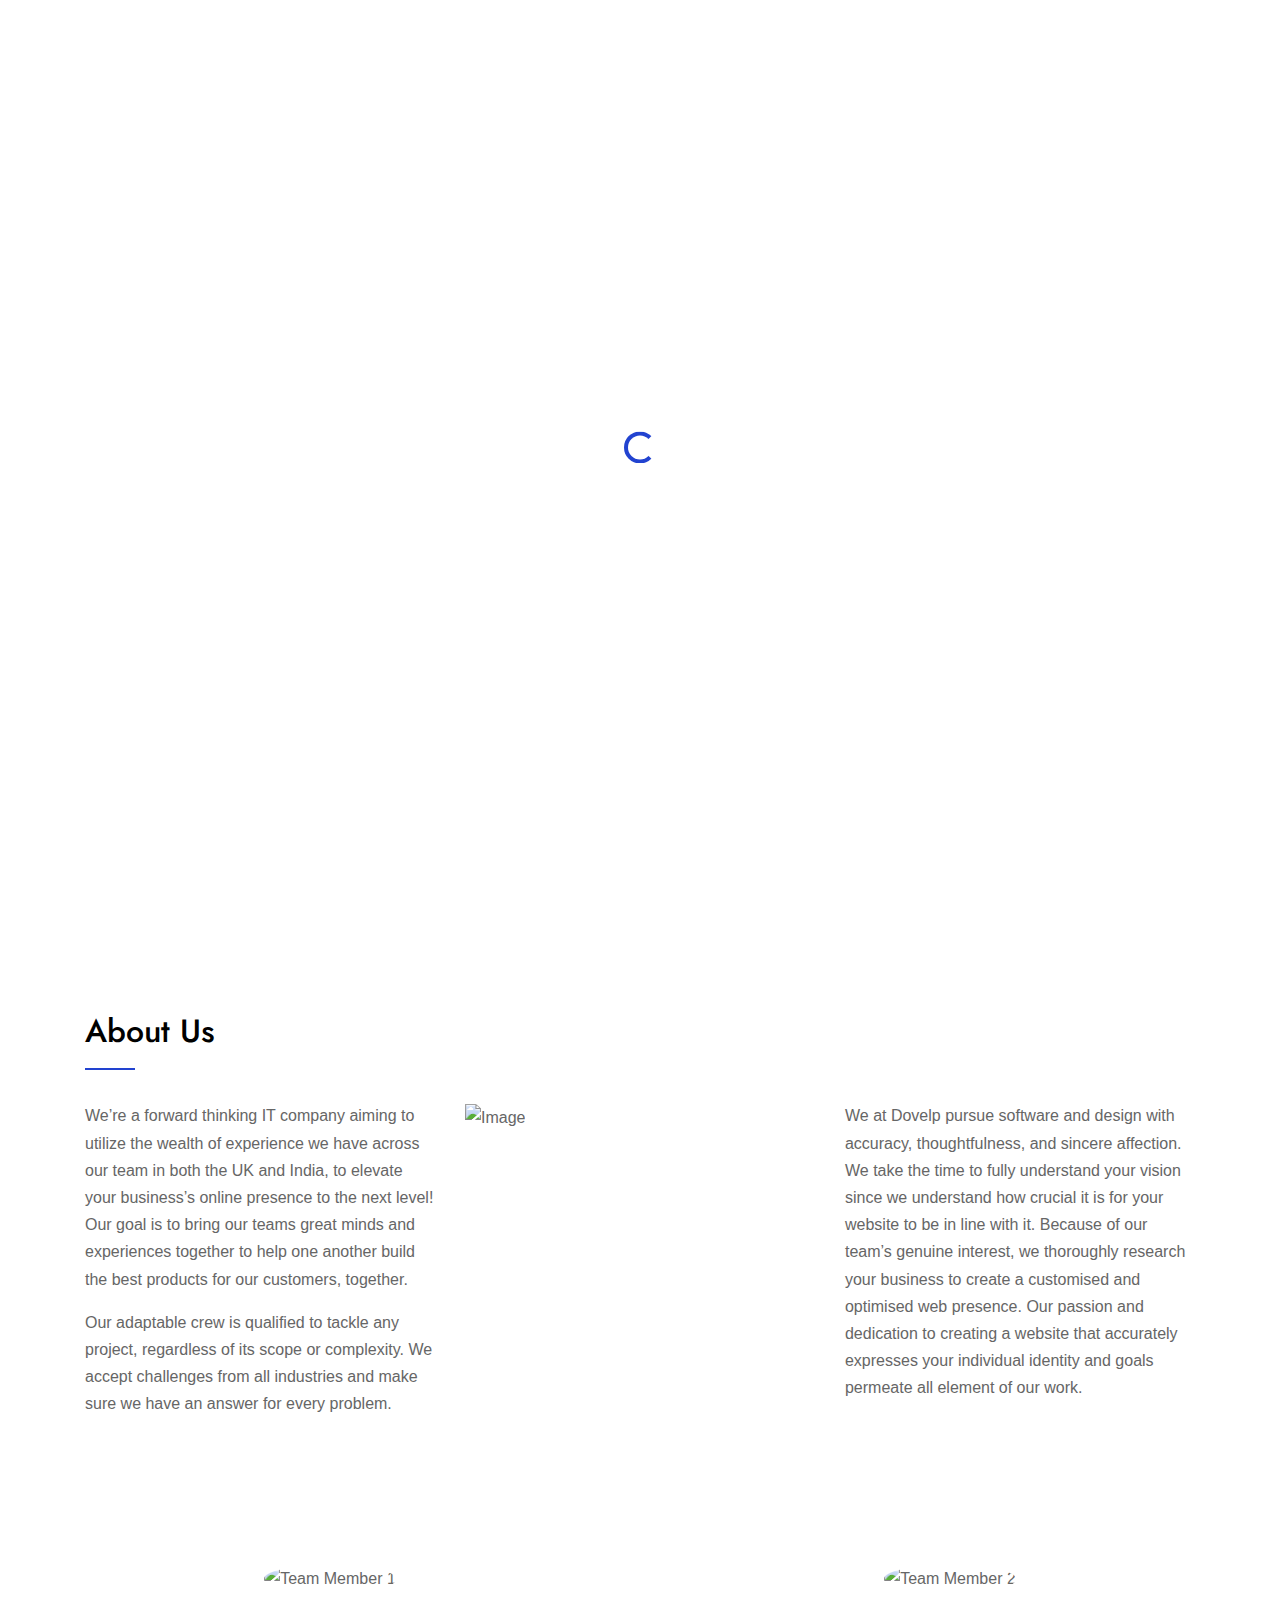
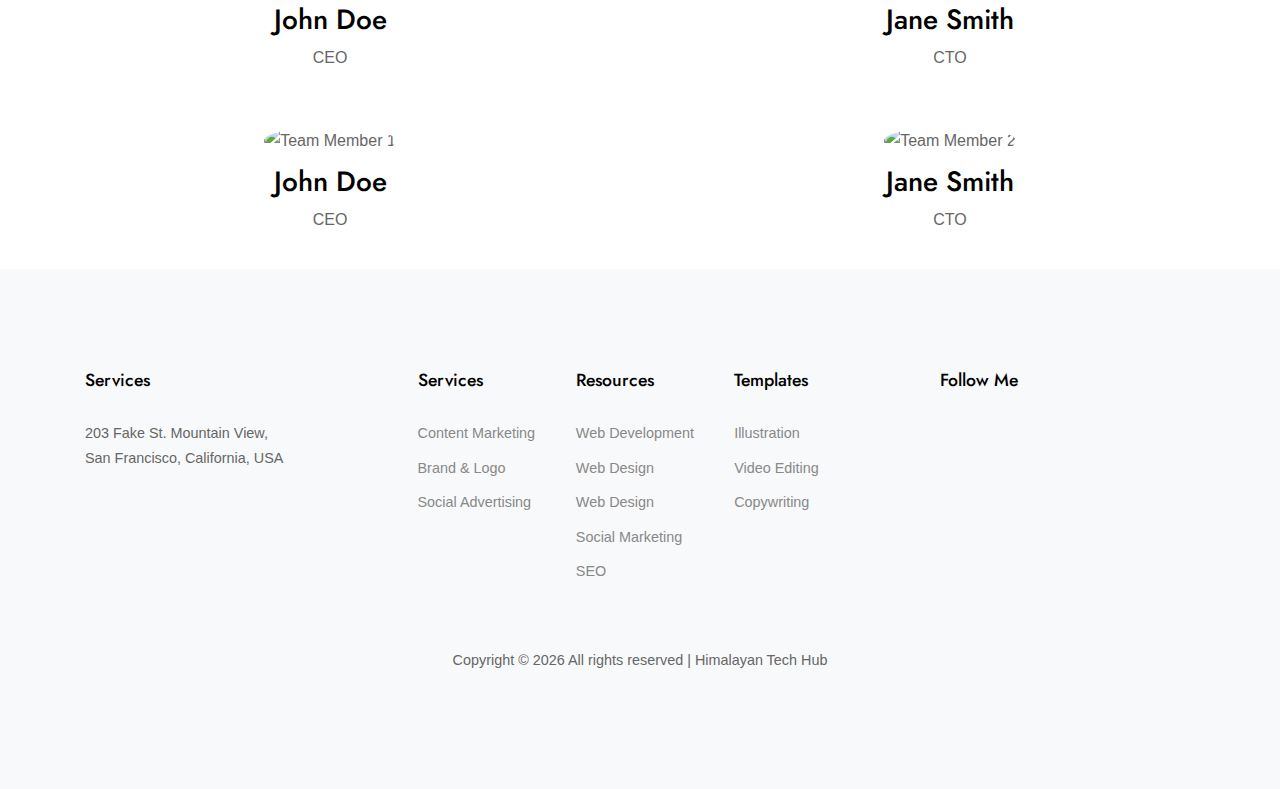
==== aboutus.html @ d695ed7c "created about page" ====
<!doctype html>
<html lang="en">

<head>
    <title>Himalayan Tech Hub </title>
    <meta charset="utf-8">
    <meta name="viewport" content="width=device-width, initial-scale=1, shrink-to-fit=no">

    <link href="https://fonts.googleapis.com/css2?family=Jost:wght@400;700;900&display=swap" rel="stylesheet">
    <link rel="stylesheet" href="fonts/icomoon/style.css">

    <link rel="stylesheet" href="css/bootstrap/bootstrap.css">
    <link rel="stylesheet" href="css/jquery-ui.css">
    <link rel="stylesheet" href="css/owl.carousel.min.css">
    <link rel="stylesheet" href="css/owl.theme.default.min.css">
    <link rel="stylesheet" href="css/owl.theme.default.min.css">

    <link rel="stylesheet" href="css/jquery.fancybox.min.css">

    <link rel="stylesheet" href="css/bootstrap-datepicker.css">

    <link rel="stylesheet" href="fonts/flaticon/font/flaticon.css">

    <link rel="stylesheet" href="css/aos.css">

    <link rel="stylesheet" href="css/style.css">

</head>

<body data-spy="scroll" data-target=".site-navbar-target" data-offset="300">


    <div id="overlayer"></div>
    <div class="loader">
        <div class="spinner-border text-primary" role="status">
            <span class="sr-only">Loading...</span>
        </div>
    </div>


    <div class="site-wrap">

        <div class="site-mobile-menu site-navbar-target">
            <div class="site-mobile-menu-header">
                <div class="site-mobile-menu-close mt-3">
                    <span class="icon-close2 js-menu-toggle"></span>
                </div>
            </div>
            <div class="site-mobile-menu-body"></div>
        </div>

        <header class="site-navbar py-4 js-sticky-header site-navbar-target" role="banner">

            <div class="container">
                <div class="row align-items-center justify-content-center">

                    <div class="col-4">
                        <h1 class="m-0 site-logo">
                            <img class="logo" src="./images//logo/HIM-LOGO.png" alt="logo">
                            <!-- <a href="index.html">Services</a> -->
                        </h1>
                    </div>

                    <div class="col-8">
                        <nav class="site-navigation position-relative text-right" role="navigation">
                            <ul class="site-menu main-menu js-clone-nav mr-auto d-none d-lg-block">
                                <li><a href="/index.html" class="nav-link">Home</a></li>
                                <li><a href="#about-section" class="nav-link">About</a></li>
                                <li><a href="#services-section" class="nav-link">Services</a></li>
                                <li><a href="#projects-section" class="nav-link">Projects</a></li>
                                <li><a href="#blog-section" class="nav-link">Blog</a></li>
                                <li><a href="#contact-section" class="nav-link">Contact</a></li>
                            </ul>
                        </nav>


                        <a href="#" class="d-inline-block d-lg-none site-menu-toggle js-menu-toggle float-right"><span
                                class="icon-menu h3"></span></a>

                    </div>


                </div>
            </div>

        </header>


        <div class="site-blocks-cover overlay bg-light"
            style="background-image: url('https://assets-global.website-files.com/61845f7929f5aa517ebab941/6440f9477c2a321f0dd6ab61_How%20Artificial%20Intelligence%20(AI)%20Is%20Used%20In%20Biometrics.jpg'); "
            id="home-section">

            <div class="container">
                <div class="row justify-content-center">

                    <div class="col-12 text-center align-self-center text-intro">
                        <div class="row justify-content-center">
                            <div class="col-lg-8">
                                <h1 class="text-white" data-aos="fade-up" data-aos-delay="">
                                    A TEAM OF


                                </h1>
                                <p class="lead text-white" data-aos="fade-up" data-aos-delay="100">
                                    Designers, Developers & Problem Solvers
                                </p>
                                <p data-aos="fade-up" data-aos-delay="200"><a href="#services-section"
                                        class="btn smoothscroll btn-primary">Find Us</a></p>

                            </div>
                        </div>
                    </div>

                </div>
            </div>

        </div>

        <!-- about us section starts here ...! -->

        <div class="site-section" id="about-section">
            <div class="container">
                <div class="row ">
                    <div class="col-12 mb-4 position-relative">
                        <h2 class="section-title">About Us</h2>
                    </div>
                    <div class="col-lg-4">
                        <p>We’re a forward thinking IT company aiming to utilize the wealth of experience we have across
                            our team in
                            both the UK and India, to elevate your business’s online presence to the next level! Our
                            goal is to bring
                            our teams great minds and experiences together to help one another build the best products
                            for our
                            customers, together.</p>

                        <p>Our adaptable crew is qualified to tackle any project, regardless of its scope or complexity.
                            We accept
                            challenges from all industries and make sure we have an answer for every problem.</p>
                    </div>
                    <div class="col-lg-4">
                        <img src="https://en.idei.club/uploads/posts/2023-06/thumbs/1687164597_en-idei-club-p-blue-technology-background-dizain-pinteres-35.jpg"
                            alt="Image" class="img-fluid">
                    </div>
                    <div class="col-lg-4">
                        <p>We at Dovelp pursue software and design with accuracy, thoughtfulness, and sincere affection.
                            We take the
                            time to fully understand your vision since we understand how crucial it is for your website
                            to be in line
                            with it. Because of our team’s genuine interest, we thoroughly research your business to
                            create a
                            customised and optimised web presence. Our passion and dedication to creating a website that
                            accurately
                            expresses your individual identity and goals permeate all element of our work.</p>

                        <!-- <p>
              We aim to give back to communities that are in most dire need. That is why as our brand evolves, we strive
              to be in a position to work closely with people who aid the less fortunate. We aim to give everyone a
              level playing field where they can better themselves and have the future they desire.</p> -->
                    </div>


                </div>
            </div>
        </div>


        <!-- about us section ends here ...! -->



        <!-- team section starts here ...! -->


        <section class="team-section ">
            <div class="team-member">
                <img src="team_member1.jpg" alt="Team Member 1">
                <h3>John Doe</h3>
                <p>CEO</p>
            </div>

            <div class="team-member">
                <img src="team_member2.jpg" alt="Team Member 2">
                <h3>Jane Smith</h3>
                <p>CTO</p>
            </div>



            <!-- Add more team members as needed -->

        </section>
        <section class="team-section ">
            <div class="team-member">
                <img src="team_member1.jpg" alt="Team Member 1">
                <h3>John Doe</h3>
                <p>CEO</p>
            </div>

            <div class="team-member">
                <img src="team_member2.jpg" alt="Team Member 2">
                <h3>Jane Smith</h3>
                <p>CTO</p>
            </div>



            <!-- Add more team members as needed -->

        </section>

        <style>
            /* styles.css */

            body {
                font-family: 'Arial', sans-serif;
                margin: 0;
                padding: 0;
                box-sizing: border-box;
            }

            .team-section {
                display: flex;
                justify-content: space-around;
                align-items: center;
                padding: 20px;
            }

            .team-member {
                text-align: center;
            }

            .team-member img {
                width: 150px;
                border-radius: 50%;
                margin-bottom: 10px;
            }

            /* Add more styling as per your design preferences */
        </style>


        <!-- team section ends  here ...! -->


        <footer class="site-section bg-light footer">
            <div class="container">
                <div class="row mb-5">
                    <div class="col-md-3">
                        <h3 class="footer-title">Services</h3>
                        <p><span class="d-inline-block d-md-block">203 Fake St. Mountain View,</span> San Francisco,
                            California, USA
                        </p>
                    </div>
                    <div class="col-md-5 mx-auto">
                        <div class="row">
                            <div class="col-lg-4">
                                <h3 class="footer-title">Services</h3>
                                <ul class="list-unstyled">
                                    <li><a href="#">Content Marketing</a></li>
                                    <li><a href="#">Brand & Logo</a></li>
                                    <li><a href="#">Social Advertising</a></li>
                                </ul>
                            </div>
                            <div class="col-lg-4">
                                <h3 class="footer-title">Resources</h3>
                                <ul class="list-unstyled">
                                    <li><a href="#">Web Development</a></li>
                                    <li><a href="#">Web Design</a></li>
                                    <li><a href="#">Web Design</a></li>
                                    <li><a href="#">Social Marketing</a></li>
                                    <li><a href="#">SEO</a></li>
                                </ul>
                            </div>
                            <div class="col-lg-4">
                                <h3 class="footer-title">Templates</h3>
                                <ul class="list-unstyled">
                                    <li><a href="#">Illustration</a></li>
                                    <li><a href="#">Video Editing</a></li>
                                    <li><a href="#">Copywriting</a></li>
                                </ul>
                            </div>
                        </div>
                    </div>
                    <div class="col-md-3">
                        <h3 class="footer-title">Follow Me</h3>
                        <a href="#" class="social-circle m-2"><span class="icon-twitter"></span></a>
                        <a href="#" class="social-circle m-2"><span class="icon-facebook"></span></a>
                        <a href="#" class="social-circle m-2"><span class="icon-instagram"></span></a>
                        <a href="#" class="social-circle m-2"><span class="icon-dribbble"></span></a>
                        <a href="#" class="social-circle m-2"><span class="icon-linkedin"></span></a>
                    </div>
                </div>

                <div class="row">
                    <div class="col-12 text-center">
                        <p>
                            <!-- Link back to Colorlib can't be removed. Template is licensed under CC BY 3.0. -->
                            Copyright &copy;
                            <script>
                                document.write(new Date().getFullYear());
                            </script> All rights reserved | Himalayan Tech Hub
                            <!-- by <a href="https://colorlib.com" target="_blank">Himalayan Tech Hub</a> -->
                            <!-- Link back to Colorlib can't be removed. Template is licensed under CC BY 3.0. -->
                        </p>
                    </div>
                </div>
            </div>
        </footer>

    </div> <!-- .site-wrap -->

    <script src="js/jquery-3.3.1.min.js"></script>
    <script src="js/jquery-ui.js"></script>
    <script src="js/popper.min.js"></script>
    <script src="js/bootstrap.min.js"></script>
    <script src="js/owl.carousel.min.js"></script>
    <script src="js/jquery.easing.1.3.js"></script>
    <script src="js/aos.js"></script>
    <script src="js/jquery.fancybox.min.js"></script>
    <script src="js/jquery.sticky.js"></script>
    <script src="js/isotope.pkgd.min.js"></script>


    <script src="js/main.js"></script>







</body>

</html>
---- css/style.css ----
/* Base */
html {
  overflow-x: hidden; }

body {
  line-height: 1.7;
  color: #666666;
  font-weight: 400;
  font-size: 1rem; }

::-moz-selection {
  background: #000;
  color: #fff; }

::selection {
  background: #000;
  color: #fff; }

a {
  -webkit-transition: .3s all ease;
  -o-transition: .3s all ease;
  transition: .3s all ease; }
  a:hover {
    text-decoration: none; }

h1, h2, h3, h4, h5,
.h1, .h2, .h3, .h4, .h5 {
  font-family: "Jost", sans-serif;
  color: #000; }

.border-2 {
  border-width: 2px; }

.text-black {
  color: #000 !important; }

.bg-black {
  background: #000 !important; }

.color-black-opacity-5 {
  color: rgba(0, 0, 0, 0.5); }

.color-white-opacity-5 {
  color: rgba(255, 255, 255, 0.5); }

body:after {
  -webkit-transition: .3s all ease-in-out;
  -o-transition: .3s all ease-in-out;
  transition: .3s all ease-in-out; }

.offcanvas-menu {
  position: relative; }
  .offcanvas-menu:after {
    position: absolute;
    content: "";
    bottom: 0;
    left: 0;
    top: 0;
    right: 0;
    z-index: 999;
    background: rgba(0, 0, 0, 0.2); }

.btn {
  font-size: 16px;
  border-radius: 30px;
  padding: 10px 30px; }
  .btn:hover, .btn:active, .btn:focus {
    outline: none;
    -webkit-box-shadow: none !important;
    box-shadow: none !important; }
  .btn.btn-primary {
    background: #2243d0;
    border-color: #2243d0;
    color: #fff; }
    .btn.btn-primary:hover {
      background: #000;
      border-color: #000;
      color: #fff; }
    .btn.btn-primary.btn-black--hover:hover {
      background: #666666;
      color: #fff; }

.line-height-1 {
  line-height: 1 !important; }

.bg-black {
  background: #000; }

.form-control {
  height: 43px;
  border-radius: 30px;
  font-family: "Jost", -apple-system, BlinkMacSystemFont, "Segoe UI", Roboto, "Helvetica Neue", Arial, "Noto Sans", sans-serif, "Apple Color Emoji", "Segoe UI Emoji", "Segoe UI Symbol", "Noto Color Emoji"; }
  .form-control:active, .form-control:focus {
    border-color: #2243d0; }
  .form-control:hover, .form-control:active, .form-control:focus {
    -webkit-box-shadow: none !important;
    box-shadow: none !important; }

.site-section {
  padding: 2.5em 0; }
  @media (min-width: 768px) {
    .site-section {
      padding: 7em 0; } }
  .site-section.site-section-sm {
    padding: 4em 0; }

.site-section-heading {
  padding-bottom: 20px;
  margin-bottom: 0px;
  position: relative;
  font-size: 2.5rem; }
  @media (min-width: 768px) {
    .site-section-heading {
      font-size: 3rem; } }

.site-footer {
  padding: 4em 0;
  background: #333333; }
  @media (min-width: 768px) {
    .site-footer {
      padding: 8em 0; } }
  .site-footer .border-top {
    border-top: 1px solid rgba(255, 255, 255, 0.1) !important; }
  .site-footer p {
    color: #737373; }
  .site-footer h2, .site-footer h3, .site-footer h4, .site-footer h5 {
    color: #fff; }
  .site-footer a {
    color: #999999; }
    .site-footer a:hover {
      color: white; }
  .site-footer ul li {
    margin-bottom: 10px; }
  .site-footer .footer-heading {
    font-size: 16px;
    color: #fff; }

.bg-text-line {
  display: inline;
  background: #000;
  -webkit-box-shadow: 20px 0 0 #000, -20px 0 0 #000;
  box-shadow: 20px 0 0 #000, -20px 0 0 #000; }

.text-white-opacity-05 {
  color: rgba(255, 255, 255, 0.5); }

.text-black-opacity-05 {
  color: rgba(0, 0, 0, 0.5); }

.hover-bg-enlarge {
  overflow: hidden;
  position: relative; }
  @media (max-width: 991.98px) {
    .hover-bg-enlarge {
      height: auto !important; } }
  .hover-bg-enlarge > div {
    -webkit-transform: scale(1);
    -ms-transform: scale(1);
    transform: scale(1);
    -webkit-transition: .8s all ease-in-out;
    -o-transition: .8s all ease-in-out;
    transition: .8s all ease-in-out; }
  .hover-bg-enlarge:hover > div, .hover-bg-enlarge:focus > div, .hover-bg-enlarge:active > div {
    -webkit-transform: scale(1.2);
    -ms-transform: scale(1.2);
    transform: scale(1.2); }
  @media (max-width: 991.98px) {
    .hover-bg-enlarge .bg-image-md-height {
      height: 300px !important; } }

.bg-image {
  background-size: cover;
  background-position: center center;
  background-repeat: no-repeat;
  background-attachment: fixed; }
  .bg-image.overlay {
    position: relative; }
    .bg-image.overlay:after {
      position: absolute;
      content: "";
      top: 0;
      left: 0;
      right: 0;
      bottom: 0;
      z-index: 0;
      width: 100%;
      background: rgba(0, 0, 0, 0.7); }
  .bg-image > .container {
    position: relative;
    z-index: 1; }

@media (max-width: 991.98px) {
  .img-md-fluid {
    max-width: 100%; } }

@media (max-width: 991.98px) {
  .display-1, .display-3 {
    font-size: 3rem; } }

.play-single-big {
  width: 90px;
  height: 90px;
  display: inline-block;
  border: 2px solid #fff;
  color: #fff !important;
  border-radius: 50%;
  position: relative;
  -webkit-transition: .3s all ease-in-out;
  -o-transition: .3s all ease-in-out;
  transition: .3s all ease-in-out; }
  .play-single-big > span {
    font-size: 50px;
    position: absolute;
    top: 50%;
    left: 50%;
    -webkit-transform: translate(-40%, -50%);
    -ms-transform: translate(-40%, -50%);
    transform: translate(-40%, -50%); }
  .play-single-big:hover {
    width: 120px;
    height: 120px; }

.overlap-to-top {
  margin-top: -150px; }

.ul-check {
  margin-bottom: 50px; }
  .ul-check li {
    position: relative;
    padding-left: 35px;
    margin-bottom: 15px;
    line-height: 1.5; }
    .ul-check li:before {
      left: 0;
      font-size: 20px;
      top: -.3rem;
      font-family: "icomoon";
      content: "\e5ca";
      position: absolute; }
  .ul-check.white li:before {
    color: #fff; }
  .ul-check.success li:before {
    color: #71bc42; }
  .ul-check.primary li:before {
    color: #2243d0; }
  .ul-check li.remove {
    text-decoration: line-through;
    color: #dee2e6; }
    .ul-check li.remove:before {
      color: #dee2e6; }

.select-wrap, .wrap-icon {
  position: relative; }
  .select-wrap .icon, .wrap-icon .icon {
    position: absolute;
    right: 10px;
    top: 50%;
    -webkit-transform: translateY(-50%);
    -ms-transform: translateY(-50%);
    transform: translateY(-50%);
    font-size: 22px; }
  .select-wrap select, .wrap-icon select {
    -webkit-appearance: none;
    -moz-appearance: none;
    appearance: none;
    width: 100%; }

.spinner-border {
  color: #2243d0; }

/*PRELOADING------------ */
#overlayer {
  width: 100%;
  height: 100%;
  position: fixed;
  z-index: 7100;
  background: #fff;
  top: 0;
  left: 0;
  right: 0;
  bottom: 0; }

.loader {
  z-index: 7700;
  position: fixed;
  top: 50%;
  left: 50%;
  -webkit-transform: translate(-50%, -50%);
  -ms-transform: translate(-50%, -50%);
  transform: translate(-50%, -50%); }

/* Navbar */
.site-navbar {
  margin-bottom: 0px;
  z-index: 1999;
  position: absolute;
  top: 0;
  width: 100%;
  border-bottom: rgba(255, 255, 255, 0.7); }
  .site-navbar .site-logo {
    font-size: 1.5rem; }
    .site-navbar .site-logo a {
      border: 4px solid #fff;
      display: inline-block;
      padding: 5px 10px; }
  .site-navbar .site-navigation .site-menu {
    margin: 0;
    padding: 0;
    margin-bottom: 0;
    font-family: "Jost", sans-serif; }
    .site-navbar .site-navigation .site-menu a {
      text-decoration: none !important;
      display: inline-block;
      position: relative;
      padding: 5px 20px; }
      .site-navbar .site-navigation .site-menu a:before {
        position: absolute;
        content: "";
        bottom: 0;
        left: 18px;
        right: 18px;
        height: 2px;
        width: 0;
        background: #fff;
        -webkit-transition: .3s all ease-in-out;
        -o-transition: .3s all ease-in-out;
        transition: .3s all ease-in-out; }
      .site-navbar .site-navigation .site-menu a:hover, .site-navbar .site-navigation .site-menu a.active {
        color: #000; }
        .site-navbar .site-navigation .site-menu a:hover:before, .site-navbar .site-navigation .site-menu a.active:before {
          width: 100%; }
    .site-navbar .site-navigation .site-menu > li {
      display: inline-block; }
      .site-navbar .site-navigation .site-menu > li > a {
        padding: 5px 20px;
        color: #000;
        display: inline-block;
        text-decoration: none !important; }
        .site-navbar .site-navigation .site-menu > li > a:hover {
          color: #2243d0; }
    .site-navbar .site-navigation .site-menu .has-children {
      position: relative; }
      .site-navbar .site-navigation .site-menu .has-children > a {
        position: relative;
        padding-right: 20px; }
        .site-navbar .site-navigation .site-menu .has-children > a:before {
          position: absolute;
          content: "\e313";
          font-size: 16px;
          top: 50%;
          right: 0;
          -webkit-transform: translateY(-50%);
          -ms-transform: translateY(-50%);
          transform: translateY(-50%);
          font-family: 'icomoon'; }
      .site-navbar .site-navigation .site-menu .has-children .dropdown {
        visibility: hidden;
        opacity: 0;
        top: 100%;
        position: absolute;
        text-align: left;
        border-top: 2px solid #2243d0;
        -webkit-box-shadow: 0 2px 10px -2px rgba(0, 0, 0, 0.1);
        box-shadow: 0 2px 10px -2px rgba(0, 0, 0, 0.1);
        padding: 0px 0;
        margin-top: 20px;
        margin-left: 0px;
        background: #fff;
        -webkit-transition: 0.2s 0s;
        -o-transition: 0.2s 0s;
        transition: 0.2s 0s; }
        .site-navbar .site-navigation .site-menu .has-children .dropdown.arrow-top {
          position: absolute; }
          .site-navbar .site-navigation .site-menu .has-children .dropdown.arrow-top:before {
            bottom: 100%;
            left: 20%;
            border: solid transparent;
            content: " ";
            height: 0;
            width: 0;
            position: absolute;
            pointer-events: none; }
          .site-navbar .site-navigation .site-menu .has-children .dropdown.arrow-top:before {
            border-color: rgba(136, 183, 213, 0);
            border-bottom-color: #fff;
            border-width: 10px;
            margin-left: -10px; }
        .site-navbar .site-navigation .site-menu .has-children .dropdown a {
          text-transform: none;
          letter-spacing: normal;
          -webkit-transition: 0s all;
          -o-transition: 0s all;
          transition: 0s all;
          color: #000; }
        .site-navbar .site-navigation .site-menu .has-children .dropdown .active {
          color: #2243d0 !important; }
        .site-navbar .site-navigation .site-menu .has-children .dropdown > li {
          list-style: none;
          padding: 0;
          margin: 0;
          min-width: 210px; }
          .site-navbar .site-navigation .site-menu .has-children .dropdown > li > a {
            padding: 9px 20px;
            display: block; }
            .site-navbar .site-navigation .site-menu .has-children .dropdown > li > a:hover {
              background: #eff1f3;
              color: #000; }
          .site-navbar .site-navigation .site-menu .has-children .dropdown > li.has-children > a:before {
            content: "\e315";
            right: 20px; }
          .site-navbar .site-navigation .site-menu .has-children .dropdown > li.has-children > .dropdown, .site-navbar .site-navigation .site-menu .has-children .dropdown > li.has-children > ul {
            left: 100%;
            top: 0; }
      .site-navbar .site-navigation .site-menu .has-children:hover > a, .site-navbar .site-navigation .site-menu .has-children:focus > a, .site-navbar .site-navigation .site-menu .has-children:active > a {
        color: #2243d0; }
      .site-navbar .site-navigation .site-menu .has-children:hover, .site-navbar .site-navigation .site-menu .has-children:focus, .site-navbar .site-navigation .site-menu .has-children:active {
        cursor: pointer; }
        .site-navbar .site-navigation .site-menu .has-children:hover > .dropdown, .site-navbar .site-navigation .site-menu .has-children:focus > .dropdown, .site-navbar .site-navigation .site-menu .has-children:active > .dropdown {
          -webkit-transition-delay: 0s;
          -o-transition-delay: 0s;
          transition-delay: 0s;
          margin-top: 0px;
          visibility: visible;
          opacity: 1; }

.site-mobile-menu {
  width: 300px;
  position: fixed;
  right: 0;
  z-index: 2000;
  padding-top: 20px;
  background: #fff;
  height: calc(100vh);
  -webkit-transform: translateX(110%);
  -ms-transform: translateX(110%);
  transform: translateX(110%);
  -webkit-box-shadow: -10px 0 20px -10px rgba(0, 0, 0, 0.1);
  box-shadow: -10px 0 20px -10px rgba(0, 0, 0, 0.1);
  -webkit-transition: .3s all ease-in-out;
  -o-transition: .3s all ease-in-out;
  transition: .3s all ease-in-out; }
  .offcanvas-menu .site-mobile-menu {
    -webkit-transform: translateX(0%);
    -ms-transform: translateX(0%);
    transform: translateX(0%); }
  .site-mobile-menu .site-mobile-menu-header {
    width: 100%;
    float: left;
    padding-left: 20px;
    padding-right: 20px; }
    .site-mobile-menu .site-mobile-menu-header .site-mobile-menu-close {
      float: right;
      margin-top: 8px; }
      .site-mobile-menu .site-mobile-menu-header .site-mobile-menu-close span {
        font-size: 30px;
        display: inline-block;
        padding-left: 10px;
        padding-right: 0px;
        line-height: 1;
        cursor: pointer;
        -webkit-transition: .3s all ease;
        -o-transition: .3s all ease;
        transition: .3s all ease; }
    .site-mobile-menu .site-mobile-menu-header .site-mobile-menu-logo {
      float: left;
      margin-top: 10px;
      margin-left: 0px; }
      .site-mobile-menu .site-mobile-menu-header .site-mobile-menu-logo a {
        display: inline-block;
        text-transform: uppercase; }
        .site-mobile-menu .site-mobile-menu-header .site-mobile-menu-logo a img {
          max-width: 70px; }
        .site-mobile-menu .site-mobile-menu-header .site-mobile-menu-logo a:hover {
          text-decoration: none; }
  .site-mobile-menu .site-mobile-menu-body {
    overflow-y: scroll;
    -webkit-overflow-scrolling: touch;
    position: relative;
    padding: 0 20px 20px 20px;
    height: calc(100vh - 52px);
    padding-bottom: 150px; }
  .site-mobile-menu .site-nav-wrap {
    padding: 0;
    margin: 0;
    list-style: none;
    position: relative; }
    .site-mobile-menu .site-nav-wrap a {
      padding: 10px 20px;
      display: block;
      position: relative;
      color: #212529; }
      .site-mobile-menu .site-nav-wrap a:hover {
        color: #2243d0; }
    .site-mobile-menu .site-nav-wrap li {
      position: relative;
      display: block; }
      .site-mobile-menu .site-nav-wrap li .active {
        color: #2243d0; }
    .site-mobile-menu .site-nav-wrap .arrow-collapse {
      position: absolute;
      right: 0px;
      top: 10px;
      z-index: 20;
      width: 36px;
      height: 36px;
      text-align: center;
      cursor: pointer;
      border-radius: 50%; }
      .site-mobile-menu .site-nav-wrap .arrow-collapse:hover {
        background: #f8f9fa; }
      .site-mobile-menu .site-nav-wrap .arrow-collapse:before {
        font-size: 12px;
        z-index: 20;
        font-family: "icomoon";
        content: "\f078";
        position: absolute;
        top: 50%;
        left: 50%;
        -webkit-transform: translate(-50%, -50%) rotate(-180deg);
        -ms-transform: translate(-50%, -50%) rotate(-180deg);
        transform: translate(-50%, -50%) rotate(-180deg);
        -webkit-transition: .3s all ease;
        -o-transition: .3s all ease;
        transition: .3s all ease; }
      .site-mobile-menu .site-nav-wrap .arrow-collapse.collapsed:before {
        -webkit-transform: translate(-50%, -50%);
        -ms-transform: translate(-50%, -50%);
        transform: translate(-50%, -50%); }
    .site-mobile-menu .site-nav-wrap > li {
      display: block;
      position: relative;
      float: left;
      width: 100%; }
      .site-mobile-menu .site-nav-wrap > li > a {
        padding-left: 20px;
        font-size: 20px; }
      .site-mobile-menu .site-nav-wrap > li > ul {
        padding: 0;
        margin: 0;
        list-style: none; }
        .site-mobile-menu .site-nav-wrap > li > ul > li {
          display: block; }
          .site-mobile-menu .site-nav-wrap > li > ul > li > a {
            padding-left: 40px;
            font-size: 16px; }
          .site-mobile-menu .site-nav-wrap > li > ul > li > ul {
            padding: 0;
            margin: 0; }
            .site-mobile-menu .site-nav-wrap > li > ul > li > ul > li {
              display: block; }
              .site-mobile-menu .site-nav-wrap > li > ul > li > ul > li > a {
                font-size: 16px;
                padding-left: 60px; }
    .site-mobile-menu .site-nav-wrap[data-class="social"] {
      float: left;
      width: 100%;
      margin-top: 30px;
      padding-bottom: 5em; }
      .site-mobile-menu .site-nav-wrap[data-class="social"] > li {
        width: auto; }
        .site-mobile-menu .site-nav-wrap[data-class="social"] > li:first-child a {
          padding-left: 15px !important; }

.sticky-wrapper {
  position: absolute;
  z-index: 100;
  width: 100%; }
  .sticky-wrapper .site-navbar {
    -webkit-transition: .3s all ease;
    -o-transition: .3s all ease;
    transition: .3s all ease; }
  .sticky-wrapper .site-navbar .site-menu-toggle {
    color: #fff; }
  .sticky-wrapper .site-navbar .site-logo a {
    color: #fff; }
  .sticky-wrapper .site-navbar .site-menu > li > a {
    color: #fff; }
    .sticky-wrapper .site-navbar .site-menu > li > a:hover, .sticky-wrapper .site-navbar .site-menu > li > a.active {
      color: #fff !important; }
  .sticky-wrapper.is-sticky .site-navbar {
    background: #fff;
    border-bottom: 1px solid transparent;
    -webkit-box-shadow: 4px 0 20px -5px rgba(0, 0, 0, 0.1);
    box-shadow: 4px 0 20px -5px rgba(0, 0, 0, 0.1); }
    .sticky-wrapper.is-sticky .site-navbar .site-menu-toggle {
      color: #000; }
    .sticky-wrapper.is-sticky .site-navbar .site-logo {
      font-size: 1.5rem; }
      .sticky-wrapper.is-sticky .site-navbar .site-logo a {
        border: 4px solid #000; }
    .sticky-wrapper.is-sticky .site-navbar .site-logo a {
      color: #000; }
    .sticky-wrapper.is-sticky .site-navbar .site-menu > li > a {
      color: #000 !important; }
      .sticky-wrapper.is-sticky .site-navbar .site-menu > li > a:hover, .sticky-wrapper.is-sticky .site-navbar .site-menu > li > a.active {
        color: #2243d0 !important; }
  .sticky-wrapper .shrink {
    padding-top: 10px !important;
    padding-bottom: 10px !important; }

/* Blocks */
.site-blocks-cover {
  background-size: cover;
  background-repeat: no-repeat;
  background-position: top;
  background-position: center center;
  overflow: hidden;
  position: relative; }
  .site-blocks-cover .lead {
    font-family: "Jost", sans-serif;
    font-size: 1.3rem;
    color: #1a1a1a; }
  .site-blocks-cover.overlay {
    position: relative; }
    .site-blocks-cover.overlay:before {
      position: absolute;
      content: "";
      left: 0;
      bottom: 0;
      right: 0;
      top: 0;
      z-index: 2;
      background: rgba(0, 0, 0, 0); }
  .site-blocks-cover, .site-blocks-cover > .container > .row {
    min-height: 600px;
    height: calc(100vh); }
  .site-blocks-cover.inner-page-cover, .site-blocks-cover.inner-page-cover > .container > .row {
    min-height: 400px;
    height: calc(20vh); }
  .site-blocks-cover .text-intro {
    position: relative;
    z-index: 2; }
  .site-blocks-cover h1 {
    font-size: 3rem;
    font-family: "Jost", sans-serif; }
  .site-blocks-cover .img-face {
    position: absolute;
    right: -5%;
    bottom: 0;
    z-index: 1; }
    @media (max-width: 991.98px) {
      .site-blocks-cover .img-face {
        right: -25%; } }

.section-title {
  position: relative;
  padding-bottom: 20px; }
  .section-title:after {
    content: "";
    position: absolute;
    bottom: 0;
    left: 0;
    height: 2px;
    background: #2243d0;
    width: 50px; }
  .section-title.text-center:after {
    left: 50%;
    -webkit-transform: translateX(-50%);
    -ms-transform: translateX(-50%);
    transform: translateX(-50%); }
  .section-title.text-center:after {
    background: #2243d0; }

.position-relative {
  position: relative; }

.service {
  padding: 30px;
  background: #fff;
  -webkit-box-shadow: 0 1px 2px 0px rgba(0, 0, 0, 0.1);
  box-shadow: 0 1px 2px 0px rgba(0, 0, 0, 0.1);
  -webkit-transition: .3s all ease-in-out;
  -o-transition: .3s all ease-in-out;
  transition: .3s all ease-in-out;
  top: 0;
  position: relative; }
  .service .svg-icon {
    margin-right: 20px; }
    .service .svg-icon img {
      width: 150px; }
  .service:hover {
    -webkit-box-shadow: 0 8px 50px -5px rgba(0, 0, 0, 0.1);
    box-shadow: 0 8px 50px -5px rgba(0, 0, 0, 0.1);
    top: -2px; }
  .service .service-number {
    -webkit-box-flex: 0;
    -ms-flex: 0 0 60px;
    flex: 0 0 60px; }
    .service .service-number span {
      position: relative;
      width: 50px;
      height: 50px;
      line-height: 50px;
      border-radius: 50%;
      background: #e3d3c1;
      display: inline-block;
      color: #fff;
      text-align: center; }
  .service .service-about *:last-child {
    margin-bottom: 0; }
  .service .service-about h3 {
    font-size: 1.2rem;
    margin-bottom: 10px; }

.gal-item {
  margin-bottom: 30px; }

.filters .btn {
  border-color: transparent;
  font-size: .8rem;
  margin: 5px;
  letter-spacing: .2rem;
  background: rgba(52, 58, 64, 0.05);
  color: #343a40;
  padding: 5px 20px;
  border-radius: 30px !important;
  border: none !important;
  text-transform: uppercase; }
  .filters .btn:hover, .filters .btn:focus, .filters .btn:active {
    border-color: transparent !important;
    background: rgba(52, 58, 64, 0.3) !important;
    color: #000; }
  .filters .btn.active {
    background: #2243d0 !important;
    color: #fff !important;
    border-color: #2243d0 !important; }

/* Isotope Transitions
------------------------------- */
.isotope,
.isotope .item {
  -webkit-transition-duration: 0.8s;
  -moz-transition-duration: 0.8s;
  -ms-transition-duration: 0.8s;
  -o-transition-duration: 0.8s;
  transition-duration: 0.8s; }

.isotope {
  -webkit-transition-property: height, width;
  -moz-transition-property: height, width;
  -ms-transition-property: height, width;
  -o-transition-property: height, width;
  transition-property: height, width; }

.isotope .item {
  -webkit-transition-property: -webkit-transform, opacity;
  -moz-transition-property: -moz-transform, opacity;
  -ms-transition-property: -ms-transform, opacity;
  -o-transition-property: top, left, opacity;
  -webkit-transition-property: opacity, -webkit-transform;
  transition-property: opacity, -webkit-transform;
  -o-transition-property: transform, opacity;
  transition-property: transform, opacity;
  transition-property: transform, opacity, -webkit-transform; }

/* responsive media queries */
.item {
  border: none;
  margin-bottom: 30px;
  border-radius: 4px; }
  .item a {
    display: block;
    overflow: hidden;
    position: relative;
    border-radius: 4px; }
    .item a img {
      position: relative;
      -webkit-transform: scale(1);
      -ms-transform: scale(1);
      transform: scale(1);
      -webkit-transition: .3s all ease-in-out;
      -o-transition: .3s all ease-in-out;
      transition: .3s all ease-in-out; }
  .item .item-wrap {
    display: block;
    position: relative; }
    .item .item-wrap:after {
      z-index: 2;
      position: absolute;
      content: "";
      top: 0;
      left: 0;
      right: 0;
      bottom: 0;
      background: rgba(0, 0, 0, 0.4);
      visibility: hidden;
      opacity: 0;
      -webkit-transition: .3s all ease-in-out;
      -o-transition: .3s all ease-in-out;
      transition: .3s all ease-in-out; }
    .item .item-wrap > span {
      position: absolute;
      top: 50%;
      left: 50%;
      z-index: 3;
      -webkit-transform: translate(-50%, -50%) scale(0);
      -ms-transform: translate(-50%, -50%) scale(0);
      transform: translate(-50%, -50%) scale(0);
      color: #fff;
      font-size: 1.7rem;
      opacity: 0;
      visibility: hidden;
      -webkit-transition: .3s all ease;
      -o-transition: .3s all ease;
      transition: .3s all ease; }
    .item .item-wrap:hover:after {
      opacity: 1;
      visibility: visible; }
    .item .item-wrap:hover span {
      margin-top: 0px;
      opacity: 1;
      visibility: visible;
      -webkit-transform: translate(-50%, -50%) scale(1);
      -ms-transform: translate(-50%, -50%) scale(1);
      transform: translate(-50%, -50%) scale(1); }
  .item:hover a img {
    -webkit-transform: scale(1.05);
    -ms-transform: scale(1.05);
    transform: scale(1.05);
    -webkit-transition: .3s all ease-in-out;
    -o-transition: .3s all ease-in-out;
    transition: .3s all ease-in-out; }

.slide-one-item .slide {
  text-align: center; }
  .slide-one-item .slide blockquote {
    position: relative;
    max-width: 700px;
    font-size: 1.2rem;
    color: #000;
    margin-left: auto;
    margin-right: auto;
    text-align: center;
    font-style: italic;
    color: #fff; }
    .slide-one-item .slide blockquote:before {
      color: #fff;
      font-size: 2.2rem;
      font-style: normal;
      font-family: 'icomoon';
      content: "\e244"; }
  .slide-one-item .slide cite {
    margin-top: 50px;
    font-size: 1rem;
    color: rgba(255, 255, 255, 0.5); }

.slide-one-item .owl-dots {
  text-align: center; }
  .slide-one-item .owl-dots .owl-dot {
    display: inline-block; }
    .slide-one-item .owl-dots .owl-dot > span {
      margin: 7px;
      background: rgba(255, 255, 255, 0.3);
      display: inline-block;
      width: 7px;
      height: 7px;
      border-radius: 50%; }
    .slide-one-item .owl-dots .owl-dot:hover > span {
      background: rgba(255, 255, 255, 0.5); }
    .slide-one-item .owl-dots .owl-dot.active > span {
      background: #fff; }

.blog_entry img {
  border-top-left-radius: 4px;
  border-top-right-radius: 4px; }

.blog_entry > div {
  border: 1px solid #eee;
  border-top: none; }

.blog_entry h3 {
  font-size: 1.3rem; }
  .blog_entry h3 a {
    color: #000; }

.blog_entry .date {
  color: #999999;
  display: block;
  font-size: .9rem;
  margin-bottom: 15px; }

.blog_entry .more a {
  position: relative;
  color: #000;
  padding-bottom: 10px; }
  .blog_entry .more a:before {
    content: "";
    position: absolute;
    bottom: 0;
    left: 0;
    right: 0;
    height: 2px;
    background: #000;
    -webkit-transition: .3s all ease;
    -o-transition: .3s all ease;
    transition: .3s all ease; }
  .blog_entry .more a:hover:before {
    background: #2243d0; }

.sidebar-box {
  margin-bottom: 30px;
  padding: 25px;
  font-size: 15px;
  width: 100%;
  float: left;
  background: #fff; }
  .sidebar-box *:last-child {
    margin-bottom: 0; }
  .sidebar-box h3 {
    font-size: 18px;
    margin-bottom: 15px; }

.categories li, .sidelink li {
  position: relative;
  margin-bottom: 10px;
  padding-bottom: 10px;
  border-bottom: 1px dotted #dee2e6;
  list-style: none; }
  .categories li:last-child, .sidelink li:last-child {
    margin-bottom: 0;
    border-bottom: none;
    padding-bottom: 0; }
  .categories li a, .sidelink li a {
    font-size: 18px;
    color: #000;
    display: block; }
    .categories li a:hover, .sidelink li a:hover {
      color: #2243d0; }
    .categories li a span, .sidelink li a span {
      position: absolute;
      right: 0;
      top: 0;
      color: #ccc; }
  .categories li.active a, .sidelink li.active a {
    color: #000;
    font-style: italic; }

.comment-form-wrap {
  clear: both; }

.comment-list {
  padding: 0;
  margin: 0; }
  .comment-list .children {
    padding: 50px 0 0 40px;
    margin: 0;
    float: left;
    width: 100%; }
  .comment-list li {
    padding: 0;
    margin: 0 0 30px 0;
    float: left;
    width: 100%;
    clear: both;
    list-style: none; }
    .comment-list li .vcard {
      width: 80px;
      float: left; }
      .comment-list li .vcard img {
        width: 50px;
        border-radius: 50%; }
    .comment-list li .comment-body {
      float: right;
      width: calc(100% - 80px); }
      .comment-list li .comment-body h3 {
        font-size: 20px; }
      .comment-list li .comment-body .meta {
        text-transform: uppercase;
        font-size: 13px;
        letter-spacing: .1em;
        color: #ccc; }
      .comment-list li .comment-body .reply {
        padding: 5px 10px;
        background: #e6e6e6;
        color: #000;
        text-transform: uppercase;
        font-size: 14px; }
        .comment-list li .comment-body .reply:hover {
          color: #000;
          background: #e3e3e3; }

.search-form .form-group {
  position: relative; }
  .search-form .form-group input {
    padding-right: 50px; }

.search-form .icon {
  position: absolute;
  top: 50%;
  right: 20px;
  -webkit-transform: translateY(-50%);
  -ms-transform: translateY(-50%);
  transform: translateY(-50%); }

.post-meta {
  font-size: 13px;
  text-transform: uppercase;
  letter-spacing: .2em; }
  .post-meta a {
    color: #fff;
    border-bottom: 1px solid rgba(255, 255, 255, 0.5); }

.form .form-control {
  border: none;
  border-radius: 0px;
  border-bottom: 1px solid #eee; }
  .form .form-control:active, .form .form-control:focus {
    border-color: #000; }

.footer {
  font-size: .9rem; }
  .footer .footer-title {
    font-size: 1.1rem;
    margin-bottom: 30px; }
  .footer ul li {
    margin-bottom: 10px; }
  .footer a {
    color: #888888; }
    .footer a:hover {
      color: #000; }


.logo{
  height: 70px;
}
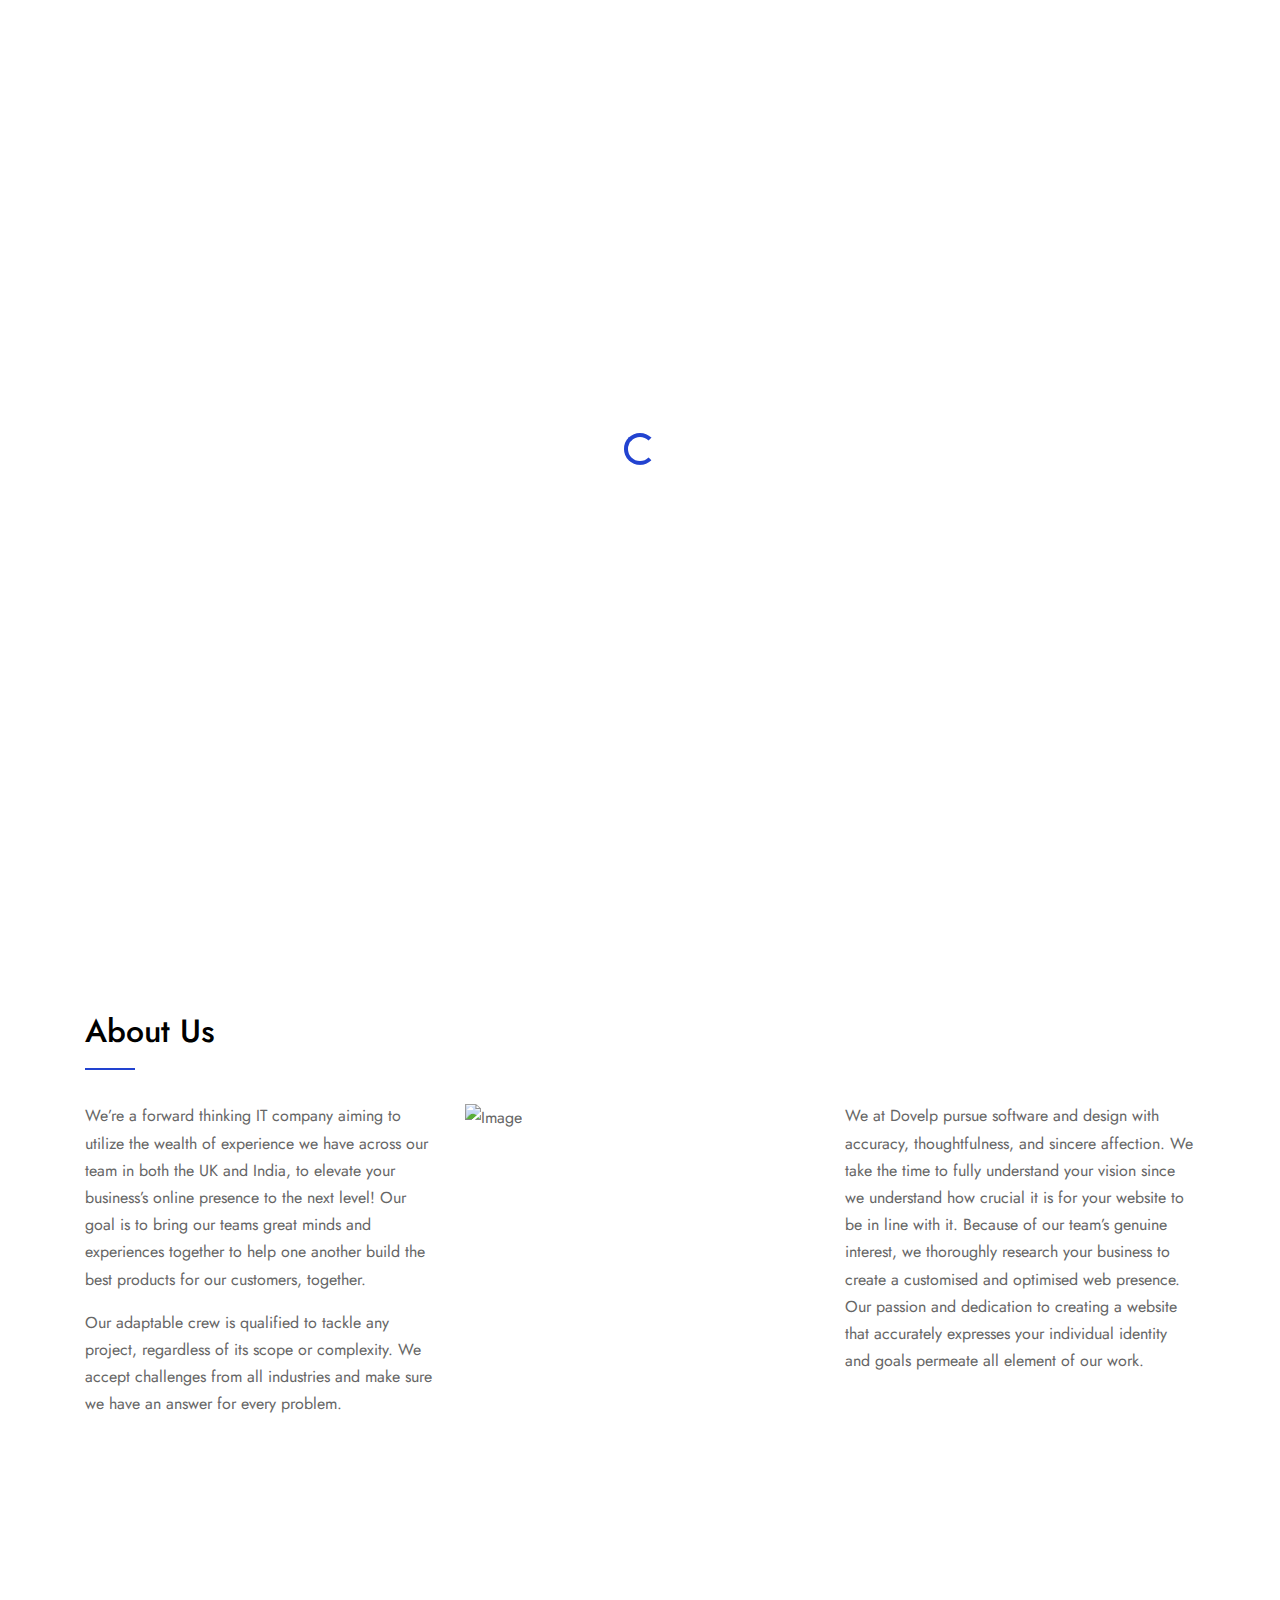
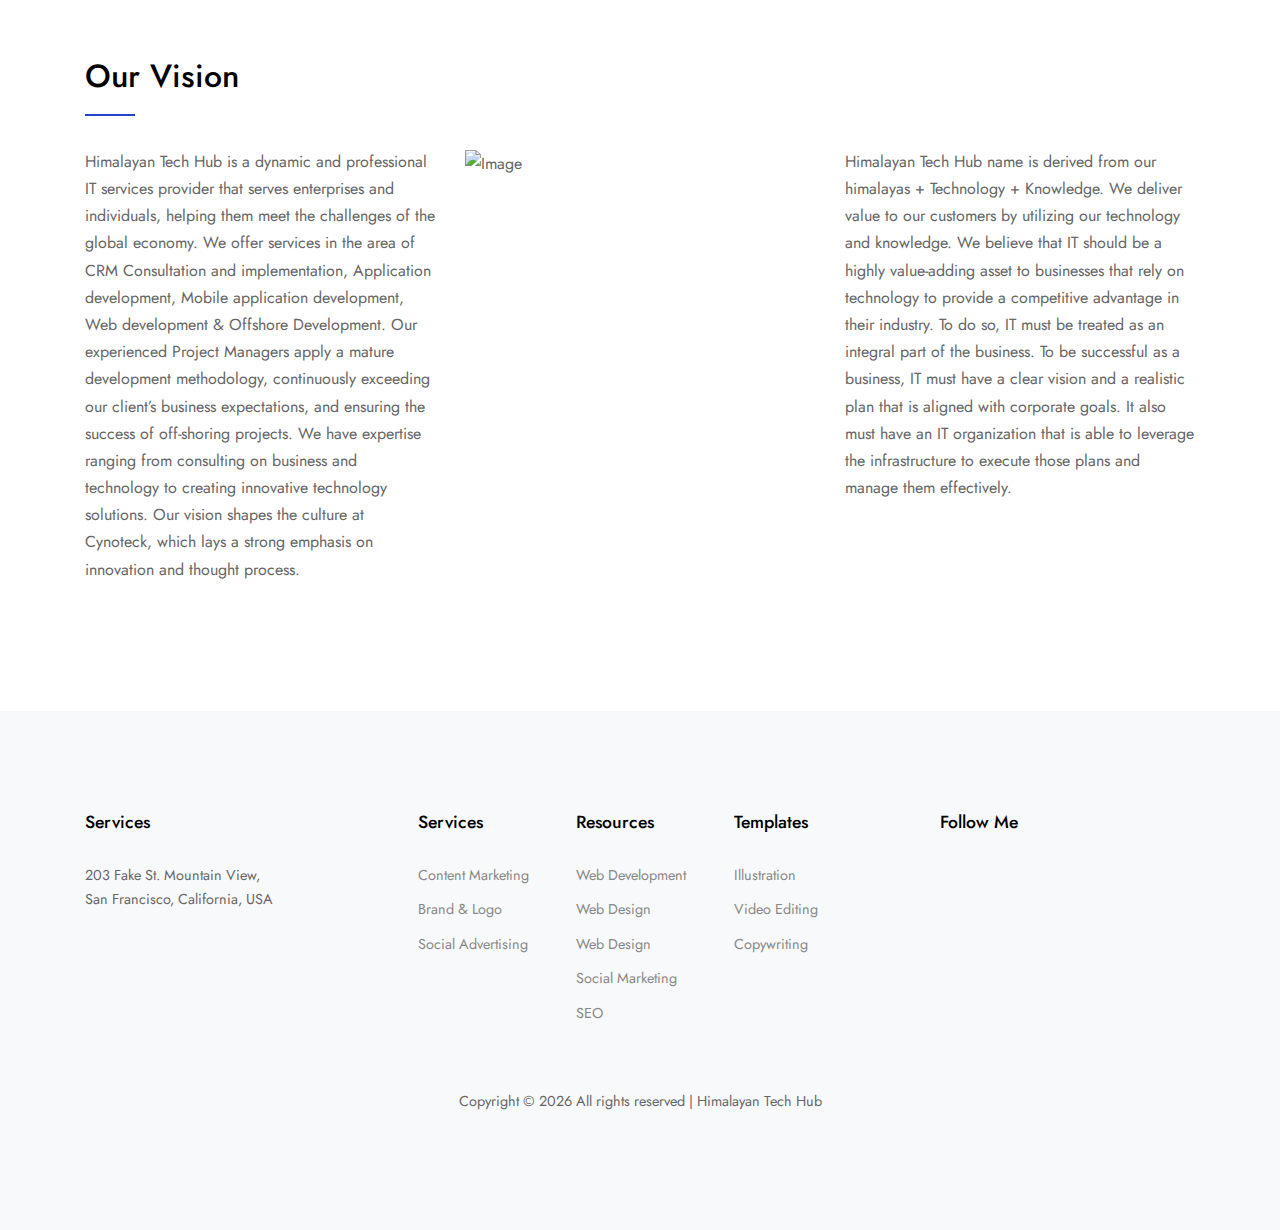
==== commit f07d2374: "Added some changes" ====
--- a/aboutus.html
+++ b/aboutus.html
@@ -65,11 +65,11 @@
                         <nav class="site-navigation position-relative text-right" role="navigation">
                             <ul class="site-menu main-menu js-clone-nav mr-auto d-none d-lg-block">
                                 <li><a href="/index.html" class="nav-link">Home</a></li>
-                                <li><a href="#about-section" class="nav-link">About</a></li>
-                                <li><a href="#services-section" class="nav-link">Services</a></li>
-                                <li><a href="#projects-section" class="nav-link">Projects</a></li>
-                                <li><a href="#blog-section" class="nav-link">Blog</a></li>
-                                <li><a href="#contact-section" class="nav-link">Contact</a></li>
+                                <li><a href="/aboutus.html" class="nav-link">About</a></li>
+                                <li><a href="/services.html" class="nav-link">Services</a></li>
+
+                                <li><a href="/blog.html" class="nav-link">Blog</a></li>
+                                <li><a href="/contact.html" class="nav-link">Contact</a></li>
                             </ul>
                         </nav>
 
@@ -171,75 +171,126 @@
         <!-- team section starts here ...! -->
 
 
-        <section class="team-section ">
-            <div class="team-member">
-                <img src="team_member1.jpg" alt="Team Member 1">
-                <h3>John Doe</h3>
-                <p>CEO</p>
-            </div>
-
-            <div class="team-member">
-                <img src="team_member2.jpg" alt="Team Member 2">
-                <h3>Jane Smith</h3>
-                <p>CTO</p>
-            </div>
-
-
-
-            <!-- Add more team members as needed -->
-
-        </section>
-        <section class="team-section ">
-            <div class="team-member">
-                <img src="team_member1.jpg" alt="Team Member 1">
-                <h3>John Doe</h3>
-                <p>CEO</p>
-            </div>
-
-            <div class="team-member">
-                <img src="team_member2.jpg" alt="Team Member 2">
-                <h3>Jane Smith</h3>
-                <p>CTO</p>
-            </div>
-
-
-
-            <!-- Add more team members as needed -->
-
-        </section>
-
-        <style>
-            /* styles.css */
-
-            body {
-                font-family: 'Arial', sans-serif;
-                margin: 0;
-                padding: 0;
-                box-sizing: border-box;
-            }
-
-            .team-section {
-                display: flex;
-                justify-content: space-around;
-                align-items: center;
-                padding: 20px;
-            }
-
-            .team-member {
-                text-align: center;
-            }
-
-            .team-member img {
-                width: 150px;
-                border-radius: 50%;
-                margin-bottom: 10px;
-            }
-
-            /* Add more styling as per your design preferences */
-        </style>
-
-
-        <!-- team section ends  here ...! -->
+
+
+
+
+
+
+
+
+
+
+
+
+
+
+
+        <!-- about us section starts here ...! -->
+        <div class="site-section" id="about-section">
+            <div class="container">
+                <div class="row ">
+                    <div class="col-12 mb-4 position-relative">
+                        <h2 class="section-title">Our Vision</h2>
+                    </div>
+                    <div class="col-lg-4">
+                        <p>
+
+                            Himalayan Tech Hub is a dynamic and professional IT services provider that serves
+                            enterprises and
+                            individuals, helping them meet the challenges of the global economy. We offer services in
+                            the area of CRM Consultation and implementation, Application development, Mobile application
+                            development, Web development & Offshore Development. Our experienced Project Managers apply
+                            a mature development methodology, continuously exceeding our client’s business expectations,
+                            and ensuring the success of off-shoring projects. We have expertise ranging from consulting
+                            on business and technology to creating innovative technology solutions. Our vision shapes
+                            the culture at Cynoteck, which lays a strong emphasis on innovation and thought process.
+
+
+
+                        </p>
+                        <p>
+
+
+
+
+
+
+
+
+                        </p>
+                    </div>
+                    <div class="col-lg-4">
+                        <img src="https://res.cloudinary.com/people-matters/image/upload/fl_immutable_cache,w_624,h_351,q_auto,f_auto/v1611723380/1611723379.jpg"
+                            alt="Image" class="img-fluid">
+                    </div>
+                    <div class="col-lg-4">
+                        <p>
+
+
+
+                            Himalayan Tech Hub name is derived from our himalayas + Technology + Knowledge. We deliver
+                            value to our
+                            customers by utilizing our technology and knowledge. We believe that IT should be a highly
+                            value-adding asset to businesses that rely on technology to provide a competitive advantage
+                            in their industry. To do so, IT must be treated as an integral part of the business. To be
+                            successful as a business, IT must have a clear vision and a realistic plan that is aligned
+                            with corporate goals. It also must have an IT organization that is able to leverage the
+                            infrastructure to execute those plans and manage them effectively.
+
+
+
+                        </p>
+                        <!-- <p>
+      We aim to give back to communities that are in most dire need. That is why as our brand evolves, we strive
+      to be in a position to work closely with people who aid the less fortunate. We aim to give everyone a
+      level playing field where they can better themselves and have the future they desire.</p> -->
+                    </div>
+                </div>
+            </div>
+        </div>
+        <!-- about us section ends here ...! -->
+
+
+
+
+
+
+
+
+
+
+
+
+
+
+
+
+
+
+
+
+
+
+
+
+
+
+
+
+
+
+
+
+
+
+
+
+
+
+
+
+
 
 
         <footer class="site-section bg-light footer">
--- a/css/style.css
+++ b/css/style.css
@@ -1,4 +1,19 @@
 /* Base */
+
+.site-mobile-menu .site-nav-wrap-hack {
+  list-style:  none;
+  padding: 10px;
+}
+
+.site-mobile-menu a {
+  color: black;
+}
+
+.site-mobile-menu a:hover {
+  color: red;
+}
+
+
 html {
   overflow-x: hidden; }
 
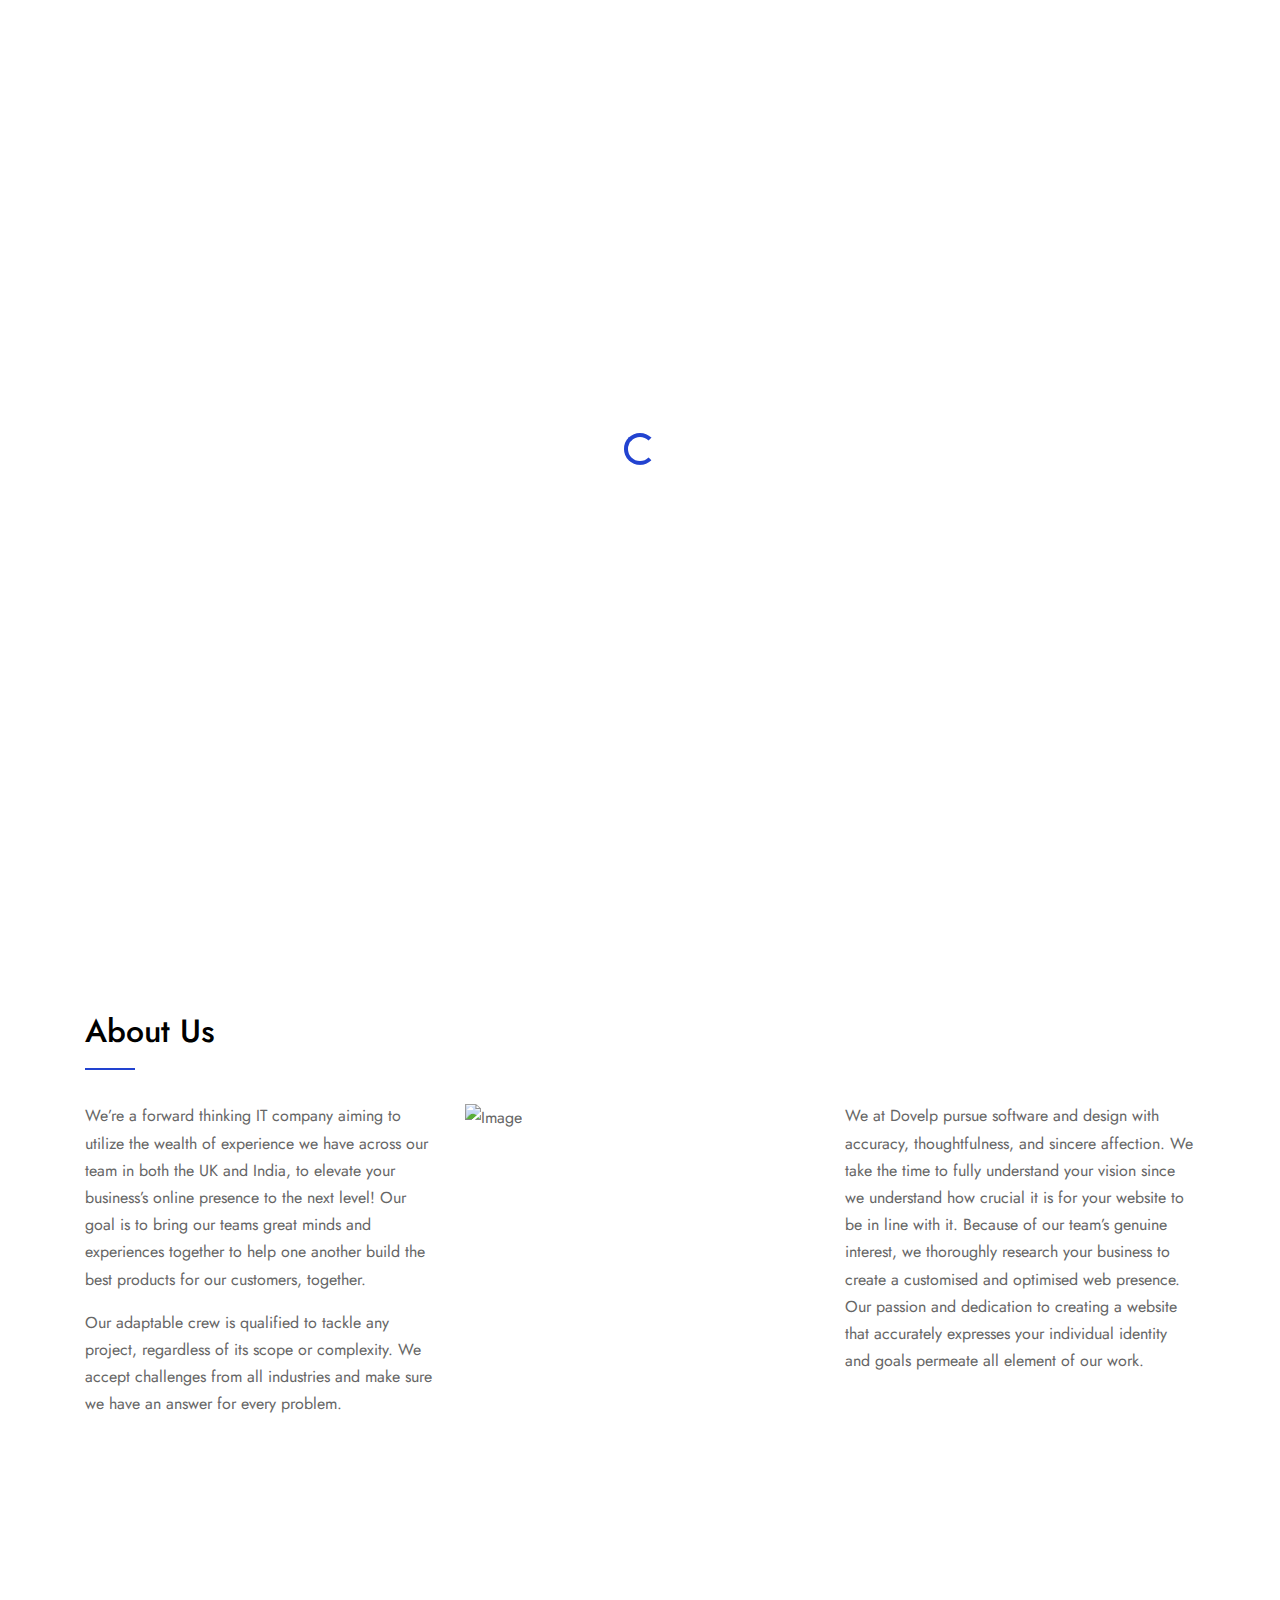
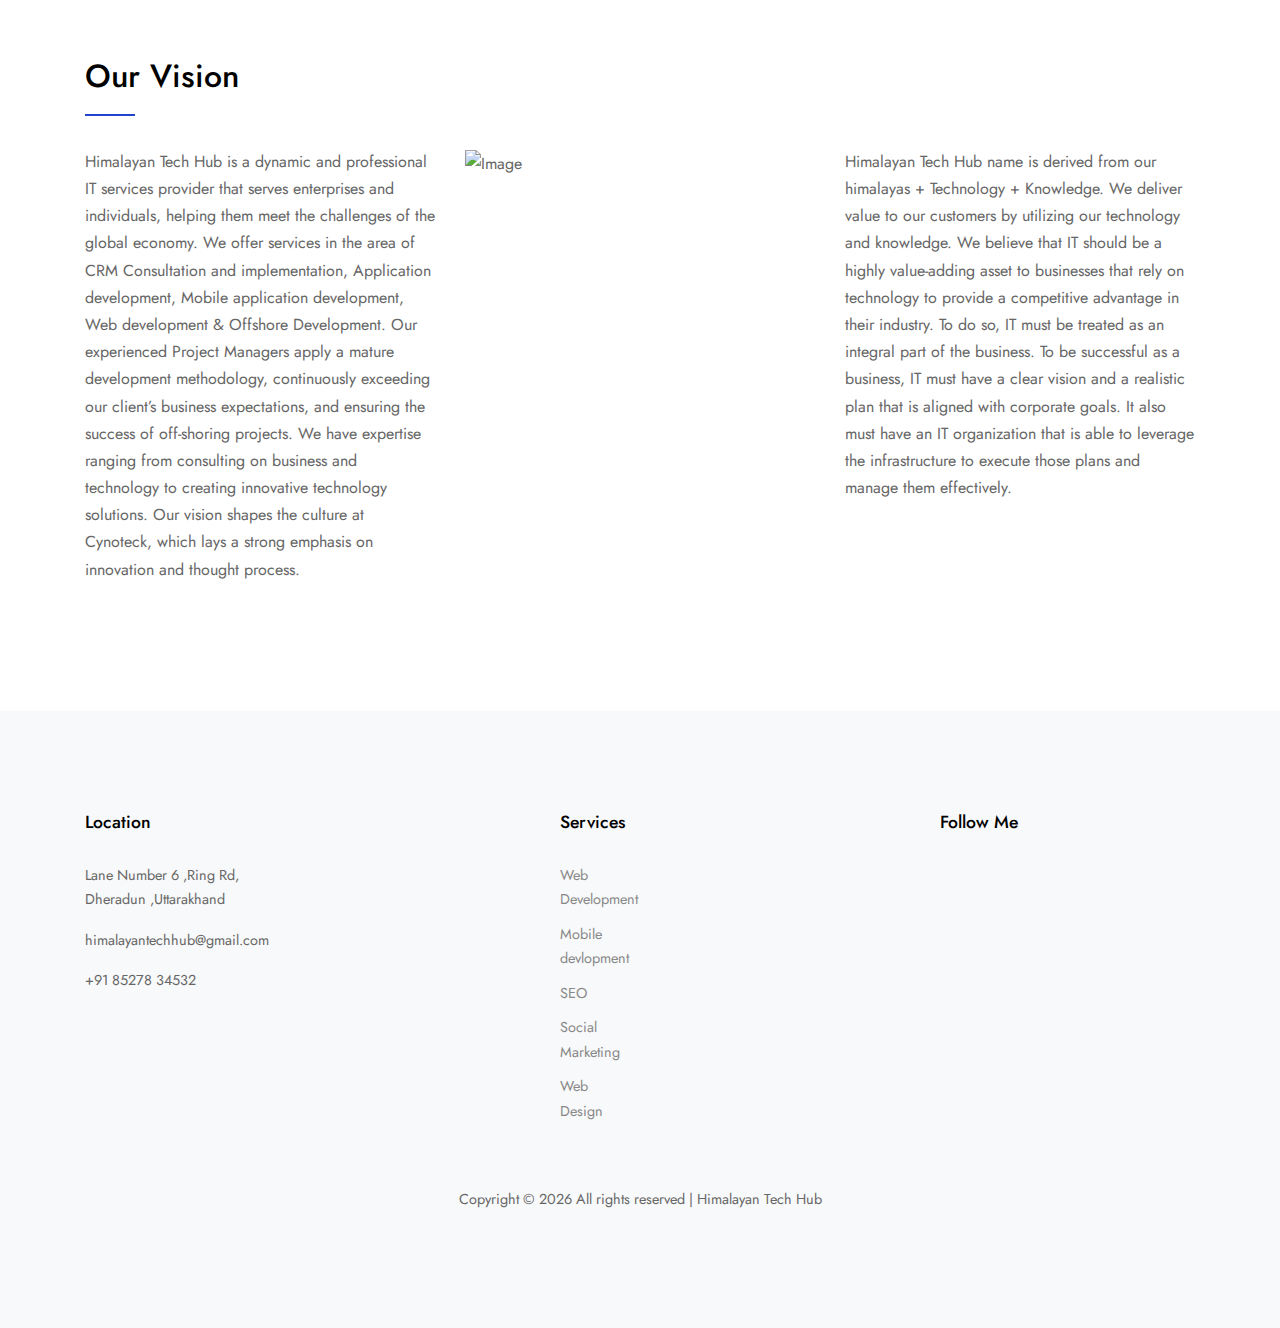
==== commit ccda294c: "Added some changes" ====
--- a/aboutus.html
+++ b/aboutus.html
@@ -293,70 +293,117 @@
 
 
 
+
+
+
+
+
+
+
+
+
+
+
+
+
+
+
+
+
+
+
+
+
+
+
+
+
+
+
+
+
+
+
+
+
+
+
+
+
+
+
+
+
+
+
+
+
+
+
+
+
+
+
         <footer class="site-section bg-light footer">
             <div class="container">
-                <div class="row mb-5">
-                    <div class="col-md-3">
-                        <h3 class="footer-title">Services</h3>
-                        <p><span class="d-inline-block d-md-block">203 Fake St. Mountain View,</span> San Francisco,
-                            California, USA
-                        </p>
-                    </div>
-                    <div class="col-md-5 mx-auto">
-                        <div class="row">
-                            <div class="col-lg-4">
-                                <h3 class="footer-title">Services</h3>
-                                <ul class="list-unstyled">
-                                    <li><a href="#">Content Marketing</a></li>
-                                    <li><a href="#">Brand & Logo</a></li>
-                                    <li><a href="#">Social Advertising</a></li>
-                                </ul>
-                            </div>
-                            <div class="col-lg-4">
-                                <h3 class="footer-title">Resources</h3>
-                                <ul class="list-unstyled">
-                                    <li><a href="#">Web Development</a></li>
-                                    <li><a href="#">Web Design</a></li>
-                                    <li><a href="#">Web Design</a></li>
-                                    <li><a href="#">Social Marketing</a></li>
-                                    <li><a href="#">SEO</a></li>
-                                </ul>
-                            </div>
-                            <div class="col-lg-4">
-                                <h3 class="footer-title">Templates</h3>
-                                <ul class="list-unstyled">
-                                    <li><a href="#">Illustration</a></li>
-                                    <li><a href="#">Video Editing</a></li>
-                                    <li><a href="#">Copywriting</a></li>
-                                </ul>
-                            </div>
-                        </div>
-                    </div>
-                    <div class="col-md-3">
-                        <h3 class="footer-title">Follow Me</h3>
-                        <a href="#" class="social-circle m-2"><span class="icon-twitter"></span></a>
-                        <a href="#" class="social-circle m-2"><span class="icon-facebook"></span></a>
-                        <a href="#" class="social-circle m-2"><span class="icon-instagram"></span></a>
-                        <a href="#" class="social-circle m-2"><span class="icon-dribbble"></span></a>
-                        <a href="#" class="social-circle m-2"><span class="icon-linkedin"></span></a>
-                    </div>
-                </div>
-
-                <div class="row">
-                    <div class="col-12 text-center">
-                        <p>
-                            <!-- Link back to Colorlib can't be removed. Template is licensed under CC BY 3.0. -->
-                            Copyright &copy;
-                            <script>
-                                document.write(new Date().getFullYear());
-                            </script> All rights reserved | Himalayan Tech Hub
-                            <!-- by <a href="https://colorlib.com" target="_blank">Himalayan Tech Hub</a> -->
-                            <!-- Link back to Colorlib can't be removed. Template is licensed under CC BY 3.0. -->
-                        </p>
-                    </div>
-                </div>
-            </div>
-        </footer>
+              <div class="row mb-5">
+                <div class="col-md-3">
+                  <h3 class="footer-title">Location</h3>
+                  <p><span class="d-inline-block d-md-block">Lane Number 6 ,Ring Rd,</span> Dheradun ,Uttarakhand
+                  </p>
+                  <p><span class="d-inline-block d-md-block">himalayantechhub@gmail.com</span> 
+                  <p><span class="d-inline-block d-md-block">+91 85278 34532</span> 
+                  </p>
+                  </p>
+                </div>
+                <div class="col-md-2 mx-auto">
+                  <div class="row">
+                    <div class="col-lg-4">
+                      <h3 class="footer-title">Services</h3>
+                      <ul class="list-unstyled">
+                        <li><a href="#">Web Development</a></li>
+                        <li><a href="#">Mobile devlopment</a></li>
+                        <li><a href="#">SEO</a></li>
+                        <li><a href="#">Social Marketing</a></li>
+                        <li><a href="#">Web Design</a></li>
+                      </ul>
+                    </div>
+                  </div>
+                </div>
+                <div class="col-md-3">
+                  <h3 class="footer-title">Follow Me</h3>
+                  <a href="#" class="social-circle m-2"><span class="icon-twitter"></span></a>
+                  <a href="#" class="social-circle m-2"><span class="icon-facebook"></span></a>
+                  <a href="#" class="social-circle m-2"><span class="icon-instagram"></span></a>
+                  <a href="#" class="social-circle m-2"><span class="icon-dribbble"></span></a>
+                  <a href="https://www.linkedin.com/company/99410330/admin/feed/posts/?feedType=following" class="social-circle m-2"><span class="icon-linkedin"></span></a>
+                </div>
+              </div>
+              <div class="row">
+                <div class="col-12 text-center">
+                  <p>
+                    <!-- Link back to Colorlib can't be removed. Template is licensed under CC BY 3.0. -->
+                    Copyright &copy;
+                    <script>
+                      document.write(new Date().getFullYear());
+                    </script> All rights reserved | Himalayan Tech Hub
+                    <!-- by <a href="https://colorlib.com" target="_blank">Himalayan Tech Hub</a> -->
+                    <!-- Link back to Colorlib can't be removed. Template is licensed under CC BY 3.0. -->
+                  </p>
+                </div>
+              </div>
+            </div>
+          </footer>
+
+
+
+
+
+
+
+
+
+
 
     </div> <!-- .site-wrap -->
 
--- a/css/style.css
+++ b/css/style.css
@@ -1,7 +1,21 @@
 /* Base */
 
+
+
+
+
+
+
+
+
+
+
+
+
+
+
 .site-mobile-menu .site-nav-wrap-hack {
-  list-style:  none;
+  list-style: none;
   padding: 10px;
 }
 
@@ -13,204 +27,312 @@
   color: red;
 }
 
-
 html {
-  overflow-x: hidden; }
+  overflow-x: hidden;
+}
+
+
+
 
 body {
   line-height: 1.7;
   color: #666666;
   font-weight: 400;
-  font-size: 1rem; }
+  font-size: 1rem;
+}
 
 ::-moz-selection {
   background: #000;
-  color: #fff; }
+  color: #fff;
+}
 
 ::selection {
   background: #000;
-  color: #fff; }
+  color: #fff;
+}
 
 a {
   -webkit-transition: .3s all ease;
   -o-transition: .3s all ease;
-  transition: .3s all ease; }
-  a:hover {
-    text-decoration: none; }
-
-h1, h2, h3, h4, h5,
-.h1, .h2, .h3, .h4, .h5 {
+  transition: .3s all ease;
+}
+
+a:hover {
+  text-decoration: none;
+}
+
+h1,
+h2,
+h3,
+h4,
+h5,
+.h1,
+.h2,
+.h3,
+.h4,
+.h5 {
   font-family: "Jost", sans-serif;
-  color: #000; }
+  color: #000;
+}
 
 .border-2 {
-  border-width: 2px; }
+  border-width: 2px;
+}
 
 .text-black {
-  color: #000 !important; }
+  color: #000 !important;
+}
 
 .bg-black {
-  background: #000 !important; }
+  background: #000 !important;
+}
 
 .color-black-opacity-5 {
-  color: rgba(0, 0, 0, 0.5); }
+  color: rgba(0, 0, 0, 0.5);
+}
 
 .color-white-opacity-5 {
-  color: rgba(255, 255, 255, 0.5); }
+  color: rgba(255, 255, 255, 0.5);
+}
 
 body:after {
   -webkit-transition: .3s all ease-in-out;
   -o-transition: .3s all ease-in-out;
-  transition: .3s all ease-in-out; }
+  transition: .3s all ease-in-out;
+}
 
 .offcanvas-menu {
-  position: relative; }
-  .offcanvas-menu:after {
-    position: absolute;
-    content: "";
-    bottom: 0;
-    left: 0;
-    top: 0;
-    right: 0;
-    z-index: 999;
-    background: rgba(0, 0, 0, 0.2); }
+  position: relative;
+}
+
+.offcanvas-menu:after {
+  position: absolute;
+  content: "";
+  bottom: 0;
+  left: 0;
+  top: 0;
+  right: 0;
+  z-index: 999;
+  background: rgba(0, 0, 0, 0.2);
+}
 
 .btn {
   font-size: 16px;
   border-radius: 30px;
-  padding: 10px 30px; }
-  .btn:hover, .btn:active, .btn:focus {
-    outline: none;
-    -webkit-box-shadow: none !important;
-    box-shadow: none !important; }
-  .btn.btn-primary {
-    background: #2243d0;
-    border-color: #2243d0;
-    color: #fff; }
-    .btn.btn-primary:hover {
-      background: #000;
-      border-color: #000;
-      color: #fff; }
-    .btn.btn-primary.btn-black--hover:hover {
-      background: #666666;
-      color: #fff; }
+  padding: 10px 30px;
+}
+
+.btn:hover,
+.btn:active,
+.btn:focus {
+  outline: none;
+  -webkit-box-shadow: none !important;
+  box-shadow: none !important;
+}
+
+.btn.btn-primary {
+  background: #2243d0;
+  border-color: #2243d0;
+  color: #fff;
+}
+
+.btn.btn-primary:hover {
+  background: #000;
+  border-color: #000;
+  color: #fff;
+}
+
+.btn.btn-primary.btn-black--hover:hover {
+  background: #666666;
+  color: #fff;
+}
 
 .line-height-1 {
-  line-height: 1 !important; }
+  line-height: 1 !important;
+}
 
 .bg-black {
-  background: #000; }
+  background: #000;
+}
 
 .form-control {
   height: 43px;
   border-radius: 30px;
-  font-family: "Jost", -apple-system, BlinkMacSystemFont, "Segoe UI", Roboto, "Helvetica Neue", Arial, "Noto Sans", sans-serif, "Apple Color Emoji", "Segoe UI Emoji", "Segoe UI Symbol", "Noto Color Emoji"; }
-  .form-control:active, .form-control:focus {
-    border-color: #2243d0; }
-  .form-control:hover, .form-control:active, .form-control:focus {
-    -webkit-box-shadow: none !important;
-    box-shadow: none !important; }
+  font-family: "Jost", -apple-system, BlinkMacSystemFont, "Segoe UI", Roboto, "Helvetica Neue", Arial, "Noto Sans", sans-serif, "Apple Color Emoji", "Segoe UI Emoji", "Segoe UI Symbol", "Noto Color Emoji";
+}
+
+.form-control:active,
+.form-control:focus {
+  border-color: #2243d0;
+}
+
+.form-control:hover,
+.form-control:active,
+.form-control:focus {
+  -webkit-box-shadow: none !important;
+  box-shadow: none !important;
+}
 
 .site-section {
-  padding: 2.5em 0; }
-  @media (min-width: 768px) {
-    .site-section {
-      padding: 7em 0; } }
-  .site-section.site-section-sm {
-    padding: 4em 0; }
+  padding: 2.5em 0;
+}
+
+@media (min-width: 768px) {
+  .site-section {
+    padding: 7em 0;
+  }
+}
+
+.site-section.site-section-sm {
+  padding: 4em 0;
+}
 
 .site-section-heading {
   padding-bottom: 20px;
   margin-bottom: 0px;
   position: relative;
-  font-size: 2.5rem; }
-  @media (min-width: 768px) {
-    .site-section-heading {
-      font-size: 3rem; } }
+  font-size: 2.5rem;
+}
+
+@media (min-width: 768px) {
+  .site-section-heading {
+    font-size: 3rem;
+  }
+}
 
 .site-footer {
   padding: 4em 0;
-  background: #333333; }
-  @media (min-width: 768px) {
-    .site-footer {
-      padding: 8em 0; } }
-  .site-footer .border-top {
-    border-top: 1px solid rgba(255, 255, 255, 0.1) !important; }
-  .site-footer p {
-    color: #737373; }
-  .site-footer h2, .site-footer h3, .site-footer h4, .site-footer h5 {
-    color: #fff; }
-  .site-footer a {
-    color: #999999; }
-    .site-footer a:hover {
-      color: white; }
-  .site-footer ul li {
-    margin-bottom: 10px; }
-  .site-footer .footer-heading {
-    font-size: 16px;
-    color: #fff; }
+  background: #333333;
+}
+
+@media (min-width: 768px) {
+  .site-footer {
+    padding: 8em 0;
+  }
+}
+
+.site-footer .border-top {
+  border-top: 1px solid rgba(255, 255, 255, 0.1) !important;
+}
+
+.site-footer p {
+  color: #737373;
+}
+
+.site-footer h2,
+.site-footer h3,
+.site-footer h4,
+.site-footer h5 {
+  color: #fff;
+}
+
+.site-footer a {
+  color: #999999;
+}
+
+.site-footer a:hover {
+  color: white;
+}
+
+.site-footer ul li {
+  margin-bottom: 10px;
+}
+
+.site-footer .footer-heading {
+  font-size: 16px;
+  color: #fff;
+}
 
 .bg-text-line {
   display: inline;
   background: #000;
   -webkit-box-shadow: 20px 0 0 #000, -20px 0 0 #000;
-  box-shadow: 20px 0 0 #000, -20px 0 0 #000; }
+  box-shadow: 20px 0 0 #000, -20px 0 0 #000;
+}
 
 .text-white-opacity-05 {
-  color: rgba(255, 255, 255, 0.5); }
+  color: rgba(255, 255, 255, 0.5);
+}
 
 .text-black-opacity-05 {
-  color: rgba(0, 0, 0, 0.5); }
+  color: rgba(0, 0, 0, 0.5);
+}
 
 .hover-bg-enlarge {
   overflow: hidden;
-  position: relative; }
-  @media (max-width: 991.98px) {
-    .hover-bg-enlarge {
-      height: auto !important; } }
-  .hover-bg-enlarge > div {
-    -webkit-transform: scale(1);
-    -ms-transform: scale(1);
-    transform: scale(1);
-    -webkit-transition: .8s all ease-in-out;
-    -o-transition: .8s all ease-in-out;
-    transition: .8s all ease-in-out; }
-  .hover-bg-enlarge:hover > div, .hover-bg-enlarge:focus > div, .hover-bg-enlarge:active > div {
-    -webkit-transform: scale(1.2);
-    -ms-transform: scale(1.2);
-    transform: scale(1.2); }
-  @media (max-width: 991.98px) {
-    .hover-bg-enlarge .bg-image-md-height {
-      height: 300px !important; } }
+  position: relative;
+}
+
+@media (max-width: 991.98px) {
+  .hover-bg-enlarge {
+    height: auto !important;
+  }
+}
+
+.hover-bg-enlarge>div {
+  -webkit-transform: scale(1);
+  -ms-transform: scale(1);
+  transform: scale(1);
+  -webkit-transition: .8s all ease-in-out;
+  -o-transition: .8s all ease-in-out;
+  transition: .8s all ease-in-out;
+}
+
+.hover-bg-enlarge:hover>div,
+.hover-bg-enlarge:focus>div,
+.hover-bg-enlarge:active>div {
+  -webkit-transform: scale(1.2);
+  -ms-transform: scale(1.2);
+  transform: scale(1.2);
+}
+
+@media (max-width: 991.98px) {
+  .hover-bg-enlarge .bg-image-md-height {
+    height: 300px !important;
+  }
+}
 
 .bg-image {
   background-size: cover;
   background-position: center center;
   background-repeat: no-repeat;
-  background-attachment: fixed; }
-  .bg-image.overlay {
-    position: relative; }
-    .bg-image.overlay:after {
-      position: absolute;
-      content: "";
-      top: 0;
-      left: 0;
-      right: 0;
-      bottom: 0;
-      z-index: 0;
-      width: 100%;
-      background: rgba(0, 0, 0, 0.7); }
-  .bg-image > .container {
-    position: relative;
-    z-index: 1; }
+  background-attachment: fixed;
+}
+
+.bg-image.overlay {
+  position: relative;
+}
+
+.bg-image.overlay:after {
+  position: absolute;
+  content: "";
+  top: 0;
+  left: 0;
+  right: 0;
+  bottom: 0;
+  z-index: 0;
+  width: 100%;
+  background: rgba(0, 0, 0, 0.7);
+}
+
+.bg-image>.container {
+  position: relative;
+  z-index: 1;
+}
 
 @media (max-width: 991.98px) {
   .img-md-fluid {
-    max-width: 100%; } }
+    max-width: 100%;
+  }
+}
 
 @media (max-width: 991.98px) {
-  .display-1, .display-3 {
-    font-size: 3rem; } }
+
+  .display-1,
+  .display-3 {
+    font-size: 3rem;
+  }
+}
 
 .play-single-big {
   width: 90px;
@@ -222,66 +344,96 @@
   position: relative;
   -webkit-transition: .3s all ease-in-out;
   -o-transition: .3s all ease-in-out;
-  transition: .3s all ease-in-out; }
-  .play-single-big > span {
-    font-size: 50px;
-    position: absolute;
-    top: 50%;
-    left: 50%;
-    -webkit-transform: translate(-40%, -50%);
-    -ms-transform: translate(-40%, -50%);
-    transform: translate(-40%, -50%); }
-  .play-single-big:hover {
-    width: 120px;
-    height: 120px; }
+  transition: .3s all ease-in-out;
+}
+
+.play-single-big>span {
+  font-size: 50px;
+  position: absolute;
+  top: 50%;
+  left: 50%;
+  -webkit-transform: translate(-40%, -50%);
+  -ms-transform: translate(-40%, -50%);
+  transform: translate(-40%, -50%);
+}
+
+.play-single-big:hover {
+  width: 120px;
+  height: 120px;
+}
 
 .overlap-to-top {
-  margin-top: -150px; }
+  margin-top: -150px;
+}
 
 .ul-check {
-  margin-bottom: 50px; }
-  .ul-check li {
-    position: relative;
-    padding-left: 35px;
-    margin-bottom: 15px;
-    line-height: 1.5; }
-    .ul-check li:before {
-      left: 0;
-      font-size: 20px;
-      top: -.3rem;
-      font-family: "icomoon";
-      content: "\e5ca";
-      position: absolute; }
-  .ul-check.white li:before {
-    color: #fff; }
-  .ul-check.success li:before {
-    color: #71bc42; }
-  .ul-check.primary li:before {
-    color: #2243d0; }
-  .ul-check li.remove {
-    text-decoration: line-through;
-    color: #dee2e6; }
-    .ul-check li.remove:before {
-      color: #dee2e6; }
-
-.select-wrap, .wrap-icon {
-  position: relative; }
-  .select-wrap .icon, .wrap-icon .icon {
-    position: absolute;
-    right: 10px;
-    top: 50%;
-    -webkit-transform: translateY(-50%);
-    -ms-transform: translateY(-50%);
-    transform: translateY(-50%);
-    font-size: 22px; }
-  .select-wrap select, .wrap-icon select {
-    -webkit-appearance: none;
-    -moz-appearance: none;
-    appearance: none;
-    width: 100%; }
+  margin-bottom: 50px;
+}
+
+.ul-check li {
+  position: relative;
+  padding-left: 35px;
+  margin-bottom: 15px;
+  line-height: 1.5;
+}
+
+.ul-check li:before {
+  left: 0;
+  font-size: 20px;
+  top: -.3rem;
+  font-family: "icomoon";
+  content: "\e5ca";
+  position: absolute;
+}
+
+.ul-check.white li:before {
+  color: #fff;
+}
+
+.ul-check.success li:before {
+  color: #71bc42;
+}
+
+.ul-check.primary li:before {
+  color: #2243d0;
+}
+
+.ul-check li.remove {
+  text-decoration: line-through;
+  color: #dee2e6;
+}
+
+.ul-check li.remove:before {
+  color: #dee2e6;
+}
+
+.select-wrap,
+.wrap-icon {
+  position: relative;
+}
+
+.select-wrap .icon,
+.wrap-icon .icon {
+  position: absolute;
+  right: 10px;
+  top: 50%;
+  -webkit-transform: translateY(-50%);
+  -ms-transform: translateY(-50%);
+  transform: translateY(-50%);
+  font-size: 22px;
+}
+
+.select-wrap select,
+.wrap-icon select {
+  -webkit-appearance: none;
+  -moz-appearance: none;
+  appearance: none;
+  width: 100%;
+}
 
 .spinner-border {
-  color: #2243d0; }
+  color: #2243d0;
+}
 
 /*PRELOADING------------ */
 #overlayer {
@@ -293,7 +445,8 @@
   top: 0;
   left: 0;
   right: 0;
-  bottom: 0; }
+  bottom: 0;
+}
 
 .loader {
   z-index: 7700;
@@ -302,7 +455,8 @@
   left: 50%;
   -webkit-transform: translate(-50%, -50%);
   -ms-transform: translate(-50%, -50%);
-  transform: translate(-50%, -50%); }
+  transform: translate(-50%, -50%);
+}
 
 /* Navbar */
 .site-navbar {
@@ -311,132 +465,196 @@
   position: absolute;
   top: 0;
   width: 100%;
-  border-bottom: rgba(255, 255, 255, 0.7); }
-  .site-navbar .site-logo {
-    font-size: 1.5rem; }
-    .site-navbar .site-logo a {
-      border: 4px solid #fff;
-      display: inline-block;
-      padding: 5px 10px; }
-  .site-navbar .site-navigation .site-menu {
-    margin: 0;
-    padding: 0;
-    margin-bottom: 0;
-    font-family: "Jost", sans-serif; }
-    .site-navbar .site-navigation .site-menu a {
-      text-decoration: none !important;
-      display: inline-block;
-      position: relative;
-      padding: 5px 20px; }
-      .site-navbar .site-navigation .site-menu a:before {
-        position: absolute;
-        content: "";
-        bottom: 0;
-        left: 18px;
-        right: 18px;
-        height: 2px;
-        width: 0;
-        background: #fff;
-        -webkit-transition: .3s all ease-in-out;
-        -o-transition: .3s all ease-in-out;
-        transition: .3s all ease-in-out; }
-      .site-navbar .site-navigation .site-menu a:hover, .site-navbar .site-navigation .site-menu a.active {
-        color: #000; }
-        .site-navbar .site-navigation .site-menu a:hover:before, .site-navbar .site-navigation .site-menu a.active:before {
-          width: 100%; }
-    .site-navbar .site-navigation .site-menu > li {
-      display: inline-block; }
-      .site-navbar .site-navigation .site-menu > li > a {
-        padding: 5px 20px;
-        color: #000;
-        display: inline-block;
-        text-decoration: none !important; }
-        .site-navbar .site-navigation .site-menu > li > a:hover {
-          color: #2243d0; }
-    .site-navbar .site-navigation .site-menu .has-children {
-      position: relative; }
-      .site-navbar .site-navigation .site-menu .has-children > a {
-        position: relative;
-        padding-right: 20px; }
-        .site-navbar .site-navigation .site-menu .has-children > a:before {
-          position: absolute;
-          content: "\e313";
-          font-size: 16px;
-          top: 50%;
-          right: 0;
-          -webkit-transform: translateY(-50%);
-          -ms-transform: translateY(-50%);
-          transform: translateY(-50%);
-          font-family: 'icomoon'; }
-      .site-navbar .site-navigation .site-menu .has-children .dropdown {
-        visibility: hidden;
-        opacity: 0;
-        top: 100%;
-        position: absolute;
-        text-align: left;
-        border-top: 2px solid #2243d0;
-        -webkit-box-shadow: 0 2px 10px -2px rgba(0, 0, 0, 0.1);
-        box-shadow: 0 2px 10px -2px rgba(0, 0, 0, 0.1);
-        padding: 0px 0;
-        margin-top: 20px;
-        margin-left: 0px;
-        background: #fff;
-        -webkit-transition: 0.2s 0s;
-        -o-transition: 0.2s 0s;
-        transition: 0.2s 0s; }
-        .site-navbar .site-navigation .site-menu .has-children .dropdown.arrow-top {
-          position: absolute; }
-          .site-navbar .site-navigation .site-menu .has-children .dropdown.arrow-top:before {
-            bottom: 100%;
-            left: 20%;
-            border: solid transparent;
-            content: " ";
-            height: 0;
-            width: 0;
-            position: absolute;
-            pointer-events: none; }
-          .site-navbar .site-navigation .site-menu .has-children .dropdown.arrow-top:before {
-            border-color: rgba(136, 183, 213, 0);
-            border-bottom-color: #fff;
-            border-width: 10px;
-            margin-left: -10px; }
-        .site-navbar .site-navigation .site-menu .has-children .dropdown a {
-          text-transform: none;
-          letter-spacing: normal;
-          -webkit-transition: 0s all;
-          -o-transition: 0s all;
-          transition: 0s all;
-          color: #000; }
-        .site-navbar .site-navigation .site-menu .has-children .dropdown .active {
-          color: #2243d0 !important; }
-        .site-navbar .site-navigation .site-menu .has-children .dropdown > li {
-          list-style: none;
-          padding: 0;
-          margin: 0;
-          min-width: 210px; }
-          .site-navbar .site-navigation .site-menu .has-children .dropdown > li > a {
-            padding: 9px 20px;
-            display: block; }
-            .site-navbar .site-navigation .site-menu .has-children .dropdown > li > a:hover {
-              background: #eff1f3;
-              color: #000; }
-          .site-navbar .site-navigation .site-menu .has-children .dropdown > li.has-children > a:before {
-            content: "\e315";
-            right: 20px; }
-          .site-navbar .site-navigation .site-menu .has-children .dropdown > li.has-children > .dropdown, .site-navbar .site-navigation .site-menu .has-children .dropdown > li.has-children > ul {
-            left: 100%;
-            top: 0; }
-      .site-navbar .site-navigation .site-menu .has-children:hover > a, .site-navbar .site-navigation .site-menu .has-children:focus > a, .site-navbar .site-navigation .site-menu .has-children:active > a {
-        color: #2243d0; }
-      .site-navbar .site-navigation .site-menu .has-children:hover, .site-navbar .site-navigation .site-menu .has-children:focus, .site-navbar .site-navigation .site-menu .has-children:active {
-        cursor: pointer; }
-        .site-navbar .site-navigation .site-menu .has-children:hover > .dropdown, .site-navbar .site-navigation .site-menu .has-children:focus > .dropdown, .site-navbar .site-navigation .site-menu .has-children:active > .dropdown {
-          -webkit-transition-delay: 0s;
-          -o-transition-delay: 0s;
-          transition-delay: 0s;
-          margin-top: 0px;
-          visibility: visible;
-          opacity: 1; }
+  border-bottom: rgba(255, 255, 255, 0.7);
+}
+
+.site-navbar .site-logo {
+  font-size: 1.5rem;
+}
+
+.site-navbar .site-logo a {
+  border: 4px solid #fff;
+  display: inline-block;
+  padding: 5px 10px;
+}
+
+.site-navbar .site-navigation .site-menu {
+  margin: 0;
+  padding: 0;
+  margin-bottom: 0;
+  font-family: "Jost", sans-serif;
+}
+
+.site-navbar .site-navigation .site-menu a {
+  text-decoration: none !important;
+  display: inline-block;
+  position: relative;
+  padding: 5px 20px;
+}
+
+.site-navbar .site-navigation .site-menu a:before {
+  position: absolute;
+  content: "";
+  bottom: 0;
+  left: 18px;
+  right: 18px;
+  height: 2px;
+  width: 0;
+  background: #fff;
+  -webkit-transition: .3s all ease-in-out;
+  -o-transition: .3s all ease-in-out;
+  transition: .3s all ease-in-out;
+}
+
+.site-navbar .site-navigation .site-menu a:hover,
+.site-navbar .site-navigation .site-menu a.active {
+  color: #000;
+}
+
+.site-navbar .site-navigation .site-menu a:hover:before,
+.site-navbar .site-navigation .site-menu a.active:before {
+  width: 100%;
+}
+
+.site-navbar .site-navigation .site-menu>li {
+  display: inline-block;
+}
+
+.site-navbar .site-navigation .site-menu>li>a {
+  padding: 5px 20px;
+  color: #000;
+  display: inline-block;
+  text-decoration: none !important;
+}
+
+.site-navbar .site-navigation .site-menu>li>a:hover {
+  color: #2243d0;
+}
+
+.site-navbar .site-navigation .site-menu .has-children {
+  position: relative;
+}
+
+.site-navbar .site-navigation .site-menu .has-children>a {
+  position: relative;
+  padding-right: 20px;
+}
+
+.site-navbar .site-navigation .site-menu .has-children>a:before {
+  position: absolute;
+  content: "\e313";
+  font-size: 16px;
+  top: 50%;
+  right: 0;
+  -webkit-transform: translateY(-50%);
+  -ms-transform: translateY(-50%);
+  transform: translateY(-50%);
+  font-family: 'icomoon';
+}
+
+.site-navbar .site-navigation .site-menu .has-children .dropdown {
+  visibility: hidden;
+  opacity: 0;
+  top: 100%;
+  position: absolute;
+  text-align: left;
+  border-top: 2px solid #2243d0;
+  -webkit-box-shadow: 0 2px 10px -2px rgba(0, 0, 0, 0.1);
+  box-shadow: 0 2px 10px -2px rgba(0, 0, 0, 0.1);
+  padding: 0px 0;
+  margin-top: 20px;
+  margin-left: 0px;
+  background: #fff;
+  -webkit-transition: 0.2s 0s;
+  -o-transition: 0.2s 0s;
+  transition: 0.2s 0s;
+}
+
+.site-navbar .site-navigation .site-menu .has-children .dropdown.arrow-top {
+  position: absolute;
+}
+
+.site-navbar .site-navigation .site-menu .has-children .dropdown.arrow-top:before {
+  bottom: 100%;
+  left: 20%;
+  border: solid transparent;
+  content: " ";
+  height: 0;
+  width: 0;
+  position: absolute;
+  pointer-events: none;
+}
+
+.site-navbar .site-navigation .site-menu .has-children .dropdown.arrow-top:before {
+  border-color: rgba(136, 183, 213, 0);
+  border-bottom-color: #fff;
+  border-width: 10px;
+  margin-left: -10px;
+}
+
+.site-navbar .site-navigation .site-menu .has-children .dropdown a {
+  text-transform: none;
+  letter-spacing: normal;
+  -webkit-transition: 0s all;
+  -o-transition: 0s all;
+  transition: 0s all;
+  color: #000;
+}
+
+.site-navbar .site-navigation .site-menu .has-children .dropdown .active {
+  color: #2243d0 !important;
+}
+
+.site-navbar .site-navigation .site-menu .has-children .dropdown>li {
+  list-style: none;
+  padding: 0;
+  margin: 0;
+  min-width: 210px;
+}
+
+.site-navbar .site-navigation .site-menu .has-children .dropdown>li>a {
+  padding: 9px 20px;
+  display: block;
+}
+
+.site-navbar .site-navigation .site-menu .has-children .dropdown>li>a:hover {
+  background: #eff1f3;
+  color: #000;
+}
+
+.site-navbar .site-navigation .site-menu .has-children .dropdown>li.has-children>a:before {
+  content: "\e315";
+  right: 20px;
+}
+
+.site-navbar .site-navigation .site-menu .has-children .dropdown>li.has-children>.dropdown,
+.site-navbar .site-navigation .site-menu .has-children .dropdown>li.has-children>ul {
+  left: 100%;
+  top: 0;
+}
+
+.site-navbar .site-navigation .site-menu .has-children:hover>a,
+.site-navbar .site-navigation .site-menu .has-children:focus>a,
+.site-navbar .site-navigation .site-menu .has-children:active>a {
+  color: #2243d0;
+}
+
+.site-navbar .site-navigation .site-menu .has-children:hover,
+.site-navbar .site-navigation .site-menu .has-children:focus,
+.site-navbar .site-navigation .site-menu .has-children:active {
+  cursor: pointer;
+}
+
+.site-navbar .site-navigation .site-menu .has-children:hover>.dropdown,
+.site-navbar .site-navigation .site-menu .has-children:focus>.dropdown,
+.site-navbar .site-navigation .site-menu .has-children:active>.dropdown {
+  -webkit-transition-delay: 0s;
+  -o-transition-delay: 0s;
+  transition-delay: 0s;
+  margin-top: 0px;
+  visibility: visible;
+  opacity: 1;
+}
 
 .site-mobile-menu {
   width: 300px;
@@ -453,165 +671,253 @@
   box-shadow: -10px 0 20px -10px rgba(0, 0, 0, 0.1);
   -webkit-transition: .3s all ease-in-out;
   -o-transition: .3s all ease-in-out;
-  transition: .3s all ease-in-out; }
-  .offcanvas-menu .site-mobile-menu {
-    -webkit-transform: translateX(0%);
-    -ms-transform: translateX(0%);
-    transform: translateX(0%); }
-  .site-mobile-menu .site-mobile-menu-header {
-    width: 100%;
-    float: left;
-    padding-left: 20px;
-    padding-right: 20px; }
-    .site-mobile-menu .site-mobile-menu-header .site-mobile-menu-close {
-      float: right;
-      margin-top: 8px; }
-      .site-mobile-menu .site-mobile-menu-header .site-mobile-menu-close span {
-        font-size: 30px;
-        display: inline-block;
-        padding-left: 10px;
-        padding-right: 0px;
-        line-height: 1;
-        cursor: pointer;
-        -webkit-transition: .3s all ease;
-        -o-transition: .3s all ease;
-        transition: .3s all ease; }
-    .site-mobile-menu .site-mobile-menu-header .site-mobile-menu-logo {
-      float: left;
-      margin-top: 10px;
-      margin-left: 0px; }
-      .site-mobile-menu .site-mobile-menu-header .site-mobile-menu-logo a {
-        display: inline-block;
-        text-transform: uppercase; }
-        .site-mobile-menu .site-mobile-menu-header .site-mobile-menu-logo a img {
-          max-width: 70px; }
-        .site-mobile-menu .site-mobile-menu-header .site-mobile-menu-logo a:hover {
-          text-decoration: none; }
-  .site-mobile-menu .site-mobile-menu-body {
-    overflow-y: scroll;
-    -webkit-overflow-scrolling: touch;
-    position: relative;
-    padding: 0 20px 20px 20px;
-    height: calc(100vh - 52px);
-    padding-bottom: 150px; }
-  .site-mobile-menu .site-nav-wrap {
-    padding: 0;
-    margin: 0;
-    list-style: none;
-    position: relative; }
-    .site-mobile-menu .site-nav-wrap a {
-      padding: 10px 20px;
-      display: block;
-      position: relative;
-      color: #212529; }
-      .site-mobile-menu .site-nav-wrap a:hover {
-        color: #2243d0; }
-    .site-mobile-menu .site-nav-wrap li {
-      position: relative;
-      display: block; }
-      .site-mobile-menu .site-nav-wrap li .active {
-        color: #2243d0; }
-    .site-mobile-menu .site-nav-wrap .arrow-collapse {
-      position: absolute;
-      right: 0px;
-      top: 10px;
-      z-index: 20;
-      width: 36px;
-      height: 36px;
-      text-align: center;
-      cursor: pointer;
-      border-radius: 50%; }
-      .site-mobile-menu .site-nav-wrap .arrow-collapse:hover {
-        background: #f8f9fa; }
-      .site-mobile-menu .site-nav-wrap .arrow-collapse:before {
-        font-size: 12px;
-        z-index: 20;
-        font-family: "icomoon";
-        content: "\f078";
-        position: absolute;
-        top: 50%;
-        left: 50%;
-        -webkit-transform: translate(-50%, -50%) rotate(-180deg);
-        -ms-transform: translate(-50%, -50%) rotate(-180deg);
-        transform: translate(-50%, -50%) rotate(-180deg);
-        -webkit-transition: .3s all ease;
-        -o-transition: .3s all ease;
-        transition: .3s all ease; }
-      .site-mobile-menu .site-nav-wrap .arrow-collapse.collapsed:before {
-        -webkit-transform: translate(-50%, -50%);
-        -ms-transform: translate(-50%, -50%);
-        transform: translate(-50%, -50%); }
-    .site-mobile-menu .site-nav-wrap > li {
-      display: block;
-      position: relative;
-      float: left;
-      width: 100%; }
-      .site-mobile-menu .site-nav-wrap > li > a {
-        padding-left: 20px;
-        font-size: 20px; }
-      .site-mobile-menu .site-nav-wrap > li > ul {
-        padding: 0;
-        margin: 0;
-        list-style: none; }
-        .site-mobile-menu .site-nav-wrap > li > ul > li {
-          display: block; }
-          .site-mobile-menu .site-nav-wrap > li > ul > li > a {
-            padding-left: 40px;
-            font-size: 16px; }
-          .site-mobile-menu .site-nav-wrap > li > ul > li > ul {
-            padding: 0;
-            margin: 0; }
-            .site-mobile-menu .site-nav-wrap > li > ul > li > ul > li {
-              display: block; }
-              .site-mobile-menu .site-nav-wrap > li > ul > li > ul > li > a {
-                font-size: 16px;
-                padding-left: 60px; }
-    .site-mobile-menu .site-nav-wrap[data-class="social"] {
-      float: left;
-      width: 100%;
-      margin-top: 30px;
-      padding-bottom: 5em; }
-      .site-mobile-menu .site-nav-wrap[data-class="social"] > li {
-        width: auto; }
-        .site-mobile-menu .site-nav-wrap[data-class="social"] > li:first-child a {
-          padding-left: 15px !important; }
+  transition: .3s all ease-in-out;
+}
+
+.offcanvas-menu .site-mobile-menu {
+  -webkit-transform: translateX(0%);
+  -ms-transform: translateX(0%);
+  transform: translateX(0%);
+}
+
+.site-mobile-menu .site-mobile-menu-header {
+  width: 100%;
+  float: left;
+  padding-left: 20px;
+  padding-right: 20px;
+}
+
+.site-mobile-menu .site-mobile-menu-header .site-mobile-menu-close {
+  float: right;
+  margin-top: 8px;
+}
+
+.site-mobile-menu .site-mobile-menu-header .site-mobile-menu-close span {
+  font-size: 30px;
+  display: inline-block;
+  padding-left: 10px;
+  padding-right: 0px;
+  line-height: 1;
+  cursor: pointer;
+  -webkit-transition: .3s all ease;
+  -o-transition: .3s all ease;
+  transition: .3s all ease;
+}
+
+.site-mobile-menu .site-mobile-menu-header .site-mobile-menu-logo {
+  float: left;
+  margin-top: 10px;
+  margin-left: 0px;
+}
+
+.site-mobile-menu .site-mobile-menu-header .site-mobile-menu-logo a {
+  display: inline-block;
+  text-transform: uppercase;
+}
+
+.site-mobile-menu .site-mobile-menu-header .site-mobile-menu-logo a img {
+  max-width: 70px;
+}
+
+.site-mobile-menu .site-mobile-menu-header .site-mobile-menu-logo a:hover {
+  text-decoration: none;
+}
+
+.site-mobile-menu .site-mobile-menu-body {
+  overflow-y: scroll;
+  -webkit-overflow-scrolling: touch;
+  position: relative;
+  padding: 0 20px 20px 20px;
+  height: calc(100vh - 52px);
+  padding-bottom: 150px;
+}
+
+.site-mobile-menu .site-nav-wrap {
+  padding: 0;
+  margin: 0;
+  list-style: none;
+  position: relative;
+}
+
+.site-mobile-menu .site-nav-wrap a {
+  padding: 10px 20px;
+  display: block;
+  position: relative;
+  color: #212529;
+}
+
+.site-mobile-menu .site-nav-wrap a:hover {
+  color: #2243d0;
+}
+
+.site-mobile-menu .site-nav-wrap li {
+  position: relative;
+  display: block;
+}
+
+.site-mobile-menu .site-nav-wrap li .active {
+  color: #2243d0;
+}
+
+.site-mobile-menu .site-nav-wrap .arrow-collapse {
+  position: absolute;
+  right: 0px;
+  top: 10px;
+  z-index: 20;
+  width: 36px;
+  height: 36px;
+  text-align: center;
+  cursor: pointer;
+  border-radius: 50%;
+}
+
+.site-mobile-menu .site-nav-wrap .arrow-collapse:hover {
+  background: #f8f9fa;
+}
+
+.site-mobile-menu .site-nav-wrap .arrow-collapse:before {
+  font-size: 12px;
+  z-index: 20;
+  font-family: "icomoon";
+  content: "\f078";
+  position: absolute;
+  top: 50%;
+  left: 50%;
+  -webkit-transform: translate(-50%, -50%) rotate(-180deg);
+  -ms-transform: translate(-50%, -50%) rotate(-180deg);
+  transform: translate(-50%, -50%) rotate(-180deg);
+  -webkit-transition: .3s all ease;
+  -o-transition: .3s all ease;
+  transition: .3s all ease;
+}
+
+.site-mobile-menu .site-nav-wrap .arrow-collapse.collapsed:before {
+  -webkit-transform: translate(-50%, -50%);
+  -ms-transform: translate(-50%, -50%);
+  transform: translate(-50%, -50%);
+}
+
+.site-mobile-menu .site-nav-wrap>li {
+  display: block;
+  position: relative;
+  float: left;
+  width: 100%;
+}
+
+.site-mobile-menu .site-nav-wrap>li>a {
+  padding-left: 20px;
+  font-size: 20px;
+}
+
+.site-mobile-menu .site-nav-wrap>li>ul {
+  padding: 0;
+  margin: 0;
+  list-style: none;
+}
+
+.site-mobile-menu .site-nav-wrap>li>ul>li {
+  display: block;
+}
+
+.site-mobile-menu .site-nav-wrap>li>ul>li>a {
+  padding-left: 40px;
+  font-size: 16px;
+}
+
+.site-mobile-menu .site-nav-wrap>li>ul>li>ul {
+  padding: 0;
+  margin: 0;
+}
+
+.site-mobile-menu .site-nav-wrap>li>ul>li>ul>li {
+  display: block;
+}
+
+.site-mobile-menu .site-nav-wrap>li>ul>li>ul>li>a {
+  font-size: 16px;
+  padding-left: 60px;
+}
+
+.site-mobile-menu .site-nav-wrap[data-class="social"] {
+  float: left;
+  width: 100%;
+  margin-top: 30px;
+  padding-bottom: 5em;
+}
+
+.site-mobile-menu .site-nav-wrap[data-class="social"]>li {
+  width: auto;
+}
+
+.site-mobile-menu .site-nav-wrap[data-class="social"]>li:first-child a {
+  padding-left: 15px !important;
+}
 
 .sticky-wrapper {
   position: absolute;
   z-index: 100;
-  width: 100%; }
-  .sticky-wrapper .site-navbar {
-    -webkit-transition: .3s all ease;
-    -o-transition: .3s all ease;
-    transition: .3s all ease; }
-  .sticky-wrapper .site-navbar .site-menu-toggle {
-    color: #fff; }
-  .sticky-wrapper .site-navbar .site-logo a {
-    color: #fff; }
-  .sticky-wrapper .site-navbar .site-menu > li > a {
-    color: #fff; }
-    .sticky-wrapper .site-navbar .site-menu > li > a:hover, .sticky-wrapper .site-navbar .site-menu > li > a.active {
-      color: #fff !important; }
-  .sticky-wrapper.is-sticky .site-navbar {
-    background: #fff;
-    border-bottom: 1px solid transparent;
-    -webkit-box-shadow: 4px 0 20px -5px rgba(0, 0, 0, 0.1);
-    box-shadow: 4px 0 20px -5px rgba(0, 0, 0, 0.1); }
-    .sticky-wrapper.is-sticky .site-navbar .site-menu-toggle {
-      color: #000; }
-    .sticky-wrapper.is-sticky .site-navbar .site-logo {
-      font-size: 1.5rem; }
-      .sticky-wrapper.is-sticky .site-navbar .site-logo a {
-        border: 4px solid #000; }
-    .sticky-wrapper.is-sticky .site-navbar .site-logo a {
-      color: #000; }
-    .sticky-wrapper.is-sticky .site-navbar .site-menu > li > a {
-      color: #000 !important; }
-      .sticky-wrapper.is-sticky .site-navbar .site-menu > li > a:hover, .sticky-wrapper.is-sticky .site-navbar .site-menu > li > a.active {
-        color: #2243d0 !important; }
-  .sticky-wrapper .shrink {
-    padding-top: 10px !important;
-    padding-bottom: 10px !important; }
+  width: 100%;
+}
+
+.sticky-wrapper .site-navbar {
+  -webkit-transition: .3s all ease;
+  -o-transition: .3s all ease;
+  transition: .3s all ease;
+}
+
+.sticky-wrapper .site-navbar .site-menu-toggle {
+  color: #fff;
+}
+
+.sticky-wrapper .site-navbar .site-logo a {
+  color: #fff;
+}
+
+.sticky-wrapper .site-navbar .site-menu>li>a {
+  color: #fff;
+}
+
+.sticky-wrapper .site-navbar .site-menu>li>a:hover,
+.sticky-wrapper .site-navbar .site-menu>li>a.active {
+  color: #fff !important;
+}
+
+.sticky-wrapper.is-sticky .site-navbar {
+  background: #fff;
+  border-bottom: 1px solid transparent;
+  -webkit-box-shadow: 4px 0 20px -5px rgba(0, 0, 0, 0.1);
+  box-shadow: 4px 0 20px -5px rgba(0, 0, 0, 0.1);
+}
+
+.sticky-wrapper.is-sticky .site-navbar .site-menu-toggle {
+  color: #000;
+}
+
+.sticky-wrapper.is-sticky .site-navbar .site-logo {
+  font-size: 1.5rem;
+}
+
+.sticky-wrapper.is-sticky .site-navbar .site-logo a {
+  border: 4px solid #000;
+}
+
+.sticky-wrapper.is-sticky .site-navbar .site-logo a {
+  color: #000;
+}
+
+.sticky-wrapper.is-sticky .site-navbar .site-menu>li>a {
+  color: #000 !important;
+}
+
+.sticky-wrapper.is-sticky .site-navbar .site-menu>li>a:hover,
+.sticky-wrapper.is-sticky .site-navbar .site-menu>li>a.active {
+  color: #2243d0 !important;
+}
+
+.sticky-wrapper .shrink {
+  padding-top: 10px !important;
+  padding-bottom: 10px !important;
+}
 
 /* Blocks */
 .site-blocks-cover {
@@ -620,64 +926,94 @@
   background-position: top;
   background-position: center center;
   overflow: hidden;
-  position: relative; }
-  .site-blocks-cover .lead {
-    font-family: "Jost", sans-serif;
-    font-size: 1.3rem;
-    color: #1a1a1a; }
-  .site-blocks-cover.overlay {
-    position: relative; }
-    .site-blocks-cover.overlay:before {
-      position: absolute;
-      content: "";
-      left: 0;
-      bottom: 0;
-      right: 0;
-      top: 0;
-      z-index: 2;
-      background: rgba(0, 0, 0, 0); }
-  .site-blocks-cover, .site-blocks-cover > .container > .row {
-    min-height: 600px;
-    height: calc(100vh); }
-  .site-blocks-cover.inner-page-cover, .site-blocks-cover.inner-page-cover > .container > .row {
-    min-height: 400px;
-    height: calc(20vh); }
-  .site-blocks-cover .text-intro {
-    position: relative;
-    z-index: 2; }
-  .site-blocks-cover h1 {
-    font-size: 3rem;
-    font-family: "Jost", sans-serif; }
+  position: relative;
+}
+
+.site-blocks-cover .lead {
+  font-family: "Jost", sans-serif;
+  font-size: 1.3rem;
+  color: #1a1a1a;
+}
+
+.site-blocks-cover.overlay {
+  position: relative;
+}
+
+.site-blocks-cover.overlay:before {
+  position: absolute;
+  content: "";
+  left: 0;
+  bottom: 0;
+  right: 0;
+  top: 0;
+  z-index: 2;
+  background: rgba(0, 0, 0, 0);
+}
+
+.site-blocks-cover,
+.site-blocks-cover>.container>.row {
+  min-height: 600px;
+  height: calc(100vh);
+}
+
+.site-blocks-cover.inner-page-cover,
+.site-blocks-cover.inner-page-cover>.container>.row {
+  min-height: 400px;
+  height: calc(20vh);
+}
+
+.site-blocks-cover .text-intro {
+  position: relative;
+  z-index: 2;
+}
+
+.site-blocks-cover h1 {
+  font-size: 3rem;
+  font-family: "Jost", sans-serif;
+}
+
+.site-blocks-cover .img-face {
+  position: absolute;
+  right: -5%;
+  bottom: 0;
+  z-index: 1;
+}
+
+@media (max-width: 991.98px) {
   .site-blocks-cover .img-face {
-    position: absolute;
-    right: -5%;
-    bottom: 0;
-    z-index: 1; }
-    @media (max-width: 991.98px) {
-      .site-blocks-cover .img-face {
-        right: -25%; } }
+    right: -25%;
+  }
+}
 
 .section-title {
   position: relative;
-  padding-bottom: 20px; }
-  .section-title:after {
-    content: "";
-    position: absolute;
-    bottom: 0;
-    left: 0;
-    height: 2px;
-    background: #2243d0;
-    width: 50px; }
-  .section-title.text-center:after {
-    left: 50%;
-    -webkit-transform: translateX(-50%);
-    -ms-transform: translateX(-50%);
-    transform: translateX(-50%); }
-  .section-title.text-center:after {
-    background: #2243d0; }
+  padding-bottom: 20px;
+}
+
+.section-title:after {
+  content: "";
+  position: absolute;
+  bottom: 0;
+  left: 0;
+  height: 2px;
+  background: #2243d0;
+  width: 50px;
+}
+
+.section-title.text-center:after {
+  left: 50%;
+  -webkit-transform: translateX(-50%);
+  -ms-transform: translateX(-50%);
+  transform: translateX(-50%);
+}
+
+.section-title.text-center:after {
+  background: #2243d0;
+}
 
 .position-relative {
-  position: relative; }
+  position: relative;
+}
 
 .service {
   padding: 30px;
@@ -688,37 +1024,53 @@
   -o-transition: .3s all ease-in-out;
   transition: .3s all ease-in-out;
   top: 0;
-  position: relative; }
-  .service .svg-icon {
-    margin-right: 20px; }
-    .service .svg-icon img {
-      width: 150px; }
-  .service:hover {
-    -webkit-box-shadow: 0 8px 50px -5px rgba(0, 0, 0, 0.1);
-    box-shadow: 0 8px 50px -5px rgba(0, 0, 0, 0.1);
-    top: -2px; }
-  .service .service-number {
-    -webkit-box-flex: 0;
-    -ms-flex: 0 0 60px;
-    flex: 0 0 60px; }
-    .service .service-number span {
-      position: relative;
-      width: 50px;
-      height: 50px;
-      line-height: 50px;
-      border-radius: 50%;
-      background: #e3d3c1;
-      display: inline-block;
-      color: #fff;
-      text-align: center; }
-  .service .service-about *:last-child {
-    margin-bottom: 0; }
-  .service .service-about h3 {
-    font-size: 1.2rem;
-    margin-bottom: 10px; }
+  position: relative;
+}
+
+.service .svg-icon {
+  margin-right: 20px;
+}
+
+.service .svg-icon img {
+  width: 150px;
+}
+
+.service:hover {
+  -webkit-box-shadow: 0 8px 50px -5px rgba(0, 0, 0, 0.1);
+  box-shadow: 0 8px 50px -5px rgba(0, 0, 0, 0.1);
+  top: -2px;
+}
+
+.service .service-number {
+  -webkit-box-flex: 0;
+  -ms-flex: 0 0 60px;
+  flex: 0 0 60px;
+}
+
+.service .service-number span {
+  position: relative;
+  width: 50px;
+  height: 50px;
+  line-height: 50px;
+  border-radius: 50%;
+  background: #e3d3c1;
+  display: inline-block;
+  color: #fff;
+  text-align: center;
+}
+
+.service .service-about *:last-child {
+  margin-bottom: 0;
+}
+
+.service .service-about h3 {
+  font-size: 1.2rem;
+  margin-bottom: 10px;
+}
 
 .gal-item {
-  margin-bottom: 30px; }
+  margin-bottom: 30px;
+}
 
 .filters .btn {
   border-color: transparent;
@@ -730,15 +1082,22 @@
   padding: 5px 20px;
   border-radius: 30px !important;
   border: none !important;
-  text-transform: uppercase; }
-  .filters .btn:hover, .filters .btn:focus, .filters .btn:active {
-    border-color: transparent !important;
-    background: rgba(52, 58, 64, 0.3) !important;
-    color: #000; }
-  .filters .btn.active {
-    background: #2243d0 !important;
-    color: #fff !important;
-    border-color: #2243d0 !important; }
+  text-transform: uppercase;
+}
+
+.filters .btn:hover,
+.filters .btn:focus,
+.filters .btn:active {
+  border-color: transparent !important;
+  background: rgba(52, 58, 64, 0.3) !important;
+  color: #000;
+}
+
+.filters .btn.active {
+  background: #2243d0 !important;
+  color: #fff !important;
+  border-color: #2243d0 !important;
+}
 
 /* Isotope Transitions
 ------------------------------- */
@@ -748,14 +1107,16 @@
   -moz-transition-duration: 0.8s;
   -ms-transition-duration: 0.8s;
   -o-transition-duration: 0.8s;
-  transition-duration: 0.8s; }
+  transition-duration: 0.8s;
+}
 
 .isotope {
   -webkit-transition-property: height, width;
   -moz-transition-property: height, width;
   -ms-transition-property: height, width;
   -o-transition-property: height, width;
-  transition-property: height, width; }
+  transition-property: height, width;
+}
 
 .isotope .item {
   -webkit-transition-property: -webkit-transform, opacity;
@@ -766,151 +1127,196 @@
   transition-property: opacity, -webkit-transform;
   -o-transition-property: transform, opacity;
   transition-property: transform, opacity;
-  transition-property: transform, opacity, -webkit-transform; }
+  transition-property: transform, opacity, -webkit-transform;
+}
 
 /* responsive media queries */
 .item {
   border: none;
   margin-bottom: 30px;
-  border-radius: 4px; }
-  .item a {
-    display: block;
-    overflow: hidden;
-    position: relative;
-    border-radius: 4px; }
-    .item a img {
-      position: relative;
-      -webkit-transform: scale(1);
-      -ms-transform: scale(1);
-      transform: scale(1);
-      -webkit-transition: .3s all ease-in-out;
-      -o-transition: .3s all ease-in-out;
-      transition: .3s all ease-in-out; }
-  .item .item-wrap {
-    display: block;
-    position: relative; }
-    .item .item-wrap:after {
-      z-index: 2;
-      position: absolute;
-      content: "";
-      top: 0;
-      left: 0;
-      right: 0;
-      bottom: 0;
-      background: rgba(0, 0, 0, 0.4);
-      visibility: hidden;
-      opacity: 0;
-      -webkit-transition: .3s all ease-in-out;
-      -o-transition: .3s all ease-in-out;
-      transition: .3s all ease-in-out; }
-    .item .item-wrap > span {
-      position: absolute;
-      top: 50%;
-      left: 50%;
-      z-index: 3;
-      -webkit-transform: translate(-50%, -50%) scale(0);
-      -ms-transform: translate(-50%, -50%) scale(0);
-      transform: translate(-50%, -50%) scale(0);
-      color: #fff;
-      font-size: 1.7rem;
-      opacity: 0;
-      visibility: hidden;
-      -webkit-transition: .3s all ease;
-      -o-transition: .3s all ease;
-      transition: .3s all ease; }
-    .item .item-wrap:hover:after {
-      opacity: 1;
-      visibility: visible; }
-    .item .item-wrap:hover span {
-      margin-top: 0px;
-      opacity: 1;
-      visibility: visible;
-      -webkit-transform: translate(-50%, -50%) scale(1);
-      -ms-transform: translate(-50%, -50%) scale(1);
-      transform: translate(-50%, -50%) scale(1); }
-  .item:hover a img {
-    -webkit-transform: scale(1.05);
-    -ms-transform: scale(1.05);
-    transform: scale(1.05);
-    -webkit-transition: .3s all ease-in-out;
-    -o-transition: .3s all ease-in-out;
-    transition: .3s all ease-in-out; }
+  border-radius: 4px;
+}
+
+.item a {
+  display: block;
+  overflow: hidden;
+  position: relative;
+  border-radius: 4px;
+}
+
+.item a img {
+  position: relative;
+  -webkit-transform: scale(1);
+  -ms-transform: scale(1);
+  transform: scale(1);
+  -webkit-transition: .3s all ease-in-out;
+  -o-transition: .3s all ease-in-out;
+  transition: .3s all ease-in-out;
+}
+
+.item .item-wrap {
+  display: block;
+  position: relative;
+}
+
+.item .item-wrap:after {
+  z-index: 2;
+  position: absolute;
+  content: "";
+  top: 0;
+  left: 0;
+  right: 0;
+  bottom: 0;
+  background: rgba(0, 0, 0, 0.4);
+  visibility: hidden;
+  opacity: 0;
+  -webkit-transition: .3s all ease-in-out;
+  -o-transition: .3s all ease-in-out;
+  transition: .3s all ease-in-out;
+}
+
+.item .item-wrap>span {
+  position: absolute;
+  top: 50%;
+  left: 50%;
+  z-index: 3;
+  -webkit-transform: translate(-50%, -50%) scale(0);
+  -ms-transform: translate(-50%, -50%) scale(0);
+  transform: translate(-50%, -50%) scale(0);
+  color: #fff;
+  font-size: 1.7rem;
+  opacity: 0;
+  visibility: hidden;
+  -webkit-transition: .3s all ease;
+  -o-transition: .3s all ease;
+  transition: .3s all ease;
+}
+
+.item .item-wrap:hover:after {
+  opacity: 1;
+  visibility: visible;
+}
+
+.item .item-wrap:hover span {
+  margin-top: 0px;
+  opacity: 1;
+  visibility: visible;
+  -webkit-transform: translate(-50%, -50%) scale(1);
+  -ms-transform: translate(-50%, -50%) scale(1);
+  transform: translate(-50%, -50%) scale(1);
+}
+
+.item:hover a img {
+  -webkit-transform: scale(1.05);
+  -ms-transform: scale(1.05);
+  transform: scale(1.05);
+  -webkit-transition: .3s all ease-in-out;
+  -o-transition: .3s all ease-in-out;
+  transition: .3s all ease-in-out;
+}
 
 .slide-one-item .slide {
-  text-align: center; }
-  .slide-one-item .slide blockquote {
-    position: relative;
-    max-width: 700px;
-    font-size: 1.2rem;
-    color: #000;
-    margin-left: auto;
-    margin-right: auto;
-    text-align: center;
-    font-style: italic;
-    color: #fff; }
-    .slide-one-item .slide blockquote:before {
-      color: #fff;
-      font-size: 2.2rem;
-      font-style: normal;
-      font-family: 'icomoon';
-      content: "\e244"; }
-  .slide-one-item .slide cite {
-    margin-top: 50px;
-    font-size: 1rem;
-    color: rgba(255, 255, 255, 0.5); }
+  text-align: center;
+}
+
+.slide-one-item .slide blockquote {
+  position: relative;
+  max-width: 700px;
+  font-size: 1.2rem;
+  color: #000;
+  margin-left: auto;
+  margin-right: auto;
+  text-align: center;
+  font-style: italic;
+  color: #fff;
+}
+
+.slide-one-item .slide blockquote:before {
+  color: #fff;
+  font-size: 2.2rem;
+  font-style: normal;
+  font-family: 'icomoon';
+  content: "\e244";
+}
+
+.slide-one-item .slide cite {
+  margin-top: 50px;
+  font-size: 1rem;
+  color: rgba(255, 255, 255, 0.5);
+}
 
 .slide-one-item .owl-dots {
-  text-align: center; }
-  .slide-one-item .owl-dots .owl-dot {
-    display: inline-block; }
-    .slide-one-item .owl-dots .owl-dot > span {
-      margin: 7px;
-      background: rgba(255, 255, 255, 0.3);
-      display: inline-block;
-      width: 7px;
-      height: 7px;
-      border-radius: 50%; }
-    .slide-one-item .owl-dots .owl-dot:hover > span {
-      background: rgba(255, 255, 255, 0.5); }
-    .slide-one-item .owl-dots .owl-dot.active > span {
-      background: #fff; }
+  text-align: center;
+}
+
+.slide-one-item .owl-dots .owl-dot {
+  display: inline-block;
+}
+
+.slide-one-item .owl-dots .owl-dot>span {
+  margin: 7px;
+  background: rgba(255, 255, 255, 0.3);
+  display: inline-block;
+  width: 7px;
+  height: 7px;
+  border-radius: 50%;
+}
+
+.slide-one-item .owl-dots .owl-dot:hover>span {
+  background: rgba(255, 255, 255, 0.5);
+}
+
+.slide-one-item .owl-dots .owl-dot.active>span {
+  background: #fff;
+}
 
 .blog_entry img {
   border-top-left-radius: 4px;
-  border-top-right-radius: 4px; }
-
-.blog_entry > div {
+  border-top-right-radius: 4px;
+}
+
+.blog_entry>div {
   border: 1px solid #eee;
-  border-top: none; }
+  border-top: none;
+}
 
 .blog_entry h3 {
-  font-size: 1.3rem; }
-  .blog_entry h3 a {
-    color: #000; }
+  font-size: 1.3rem;
+}
+
+.blog_entry h3 a {
+  color: #000;
+}
 
 .blog_entry .date {
   color: #999999;
   display: block;
   font-size: .9rem;
-  margin-bottom: 15px; }
+  margin-bottom: 15px;
+}
 
 .blog_entry .more a {
   position: relative;
   color: #000;
-  padding-bottom: 10px; }
-  .blog_entry .more a:before {
-    content: "";
-    position: absolute;
-    bottom: 0;
-    left: 0;
-    right: 0;
-    height: 2px;
-    background: #000;
-    -webkit-transition: .3s all ease;
-    -o-transition: .3s all ease;
-    transition: .3s all ease; }
-  .blog_entry .more a:hover:before {
-    background: #2243d0; }
+  padding-bottom: 10px;
+}
+
+.blog_entry .more a:before {
+  content: "";
+  position: absolute;
+  bottom: 0;
+  left: 0;
+  right: 0;
+  height: 2px;
+  background: #000;
+  -webkit-transition: .3s all ease;
+  -o-transition: .3s all ease;
+  transition: .3s all ease;
+}
+
+.blog_entry .more a:hover:before {
+  background: #2243d0;
+}
 
 .sidebar-box {
   margin-bottom: 30px;
@@ -918,86 +1324,131 @@
   font-size: 15px;
   width: 100%;
   float: left;
-  background: #fff; }
-  .sidebar-box *:last-child {
-    margin-bottom: 0; }
-  .sidebar-box h3 {
-    font-size: 18px;
-    margin-bottom: 15px; }
-
-.categories li, .sidelink li {
+  background: #fff;
+}
+
+.sidebar-box *:last-child {
+  margin-bottom: 0;
+}
+
+.sidebar-box h3 {
+  font-size: 18px;
+  margin-bottom: 15px;
+}
+
+.categories li,
+.sidelink li {
   position: relative;
   margin-bottom: 10px;
   padding-bottom: 10px;
   border-bottom: 1px dotted #dee2e6;
-  list-style: none; }
-  .categories li:last-child, .sidelink li:last-child {
-    margin-bottom: 0;
-    border-bottom: none;
-    padding-bottom: 0; }
-  .categories li a, .sidelink li a {
-    font-size: 18px;
-    color: #000;
-    display: block; }
-    .categories li a:hover, .sidelink li a:hover {
-      color: #2243d0; }
-    .categories li a span, .sidelink li a span {
-      position: absolute;
-      right: 0;
-      top: 0;
-      color: #ccc; }
-  .categories li.active a, .sidelink li.active a {
-    color: #000;
-    font-style: italic; }
+  list-style: none;
+}
+
+.categories li:last-child,
+.sidelink li:last-child {
+  margin-bottom: 0;
+  border-bottom: none;
+  padding-bottom: 0;
+}
+
+.categories li a,
+.sidelink li a {
+  font-size: 18px;
+  color: #000;
+  display: block;
+}
+
+.categories li a:hover,
+.sidelink li a:hover {
+  color: #2243d0;
+}
+
+.categories li a span,
+.sidelink li a span {
+  position: absolute;
+  right: 0;
+  top: 0;
+  color: #ccc;
+}
+
+.categories li.active a,
+.sidelink li.active a {
+  color: #000;
+  font-style: italic;
+}
 
 .comment-form-wrap {
-  clear: both; }
+  clear: both;
+}
 
 .comment-list {
   padding: 0;
-  margin: 0; }
-  .comment-list .children {
-    padding: 50px 0 0 40px;
-    margin: 0;
-    float: left;
-    width: 100%; }
-  .comment-list li {
-    padding: 0;
-    margin: 0 0 30px 0;
-    float: left;
-    width: 100%;
-    clear: both;
-    list-style: none; }
-    .comment-list li .vcard {
-      width: 80px;
-      float: left; }
-      .comment-list li .vcard img {
-        width: 50px;
-        border-radius: 50%; }
-    .comment-list li .comment-body {
-      float: right;
-      width: calc(100% - 80px); }
-      .comment-list li .comment-body h3 {
-        font-size: 20px; }
-      .comment-list li .comment-body .meta {
-        text-transform: uppercase;
-        font-size: 13px;
-        letter-spacing: .1em;
-        color: #ccc; }
-      .comment-list li .comment-body .reply {
-        padding: 5px 10px;
-        background: #e6e6e6;
-        color: #000;
-        text-transform: uppercase;
-        font-size: 14px; }
-        .comment-list li .comment-body .reply:hover {
-          color: #000;
-          background: #e3e3e3; }
+  margin: 0;
+}
+
+.comment-list .children {
+  padding: 50px 0 0 40px;
+  margin: 0;
+  float: left;
+  width: 100%;
+}
+
+.comment-list li {
+  padding: 0;
+  margin: 0 0 30px 0;
+  float: left;
+  width: 100%;
+  clear: both;
+  list-style: none;
+}
+
+.comment-list li .vcard {
+  width: 80px;
+  float: left;
+}
+
+.comment-list li .vcard img {
+  width: 50px;
+  border-radius: 50%;
+}
+
+.comment-list li .comment-body {
+  float: right;
+  width: calc(100% - 80px);
+}
+
+.comment-list li .comment-body h3 {
+  font-size: 20px;
+}
+
+.comment-list li .comment-body .meta {
+  text-transform: uppercase;
+  font-size: 13px;
+  letter-spacing: .1em;
+  color: #ccc;
+}
+
+.comment-list li .comment-body .reply {
+  padding: 5px 10px;
+  background: #e6e6e6;
+  color: #000;
+  text-transform: uppercase;
+  font-size: 14px;
+}
+
+.comment-list li .comment-body .reply:hover {
+  color: #000;
+  background: #e3e3e3;
+}
 
 .search-form .form-group {
-  position: relative; }
-  .search-form .form-group input {
-    padding-right: 50px; }
+  position: relative;
+}
+
+.search-form .form-group input {
+  padding-right: 50px;
+}
 
 .search-form .icon {
   position: absolute;
@@ -1005,36 +1456,64 @@
   right: 20px;
   -webkit-transform: translateY(-50%);
   -ms-transform: translateY(-50%);
-  transform: translateY(-50%); }
+  transform: translateY(-50%);
+}
 
 .post-meta {
   font-size: 13px;
   text-transform: uppercase;
-  letter-spacing: .2em; }
-  .post-meta a {
-    color: #fff;
-    border-bottom: 1px solid rgba(255, 255, 255, 0.5); }
+  letter-spacing: .2em;
+}
+
+.post-meta a {
+  color: #fff;
+  border-bottom: 1px solid rgba(255, 255, 255, 0.5);
+}
 
 .form .form-control {
   border: none;
   border-radius: 0px;
-  border-bottom: 1px solid #eee; }
-  .form .form-control:active, .form .form-control:focus {
-    border-color: #000; }
+  border-bottom: 1px solid #eee;
+}
+
+.form .form-control:active,
+.form .form-control:focus {
+  border-color: #000;
+}
 
 .footer {
-  font-size: .9rem; }
-  .footer .footer-title {
-    font-size: 1.1rem;
-    margin-bottom: 30px; }
-  .footer ul li {
-    margin-bottom: 10px; }
-  .footer a {
-    color: #888888; }
-    .footer a:hover {
-      color: #000; }
-
-
-.logo{
+  font-size: .9rem;
+}
+
+.footer .footer-title {
+  font-size: 1.1rem;
+  margin-bottom: 30px;
+}
+
+.footer ul li {
+  margin-bottom: 10px;
+}
+
+.footer a {
+  color: #888888;
+}
+
+.footer a:hover {
+  color: #000;
+}
+
+
+.logo {
   height: 70px;
+}
+
+
+@media only screen and (max-width: 600px) {
+ 
+ 
+.logo {
+  height: 50px;
+}
+
+
 }